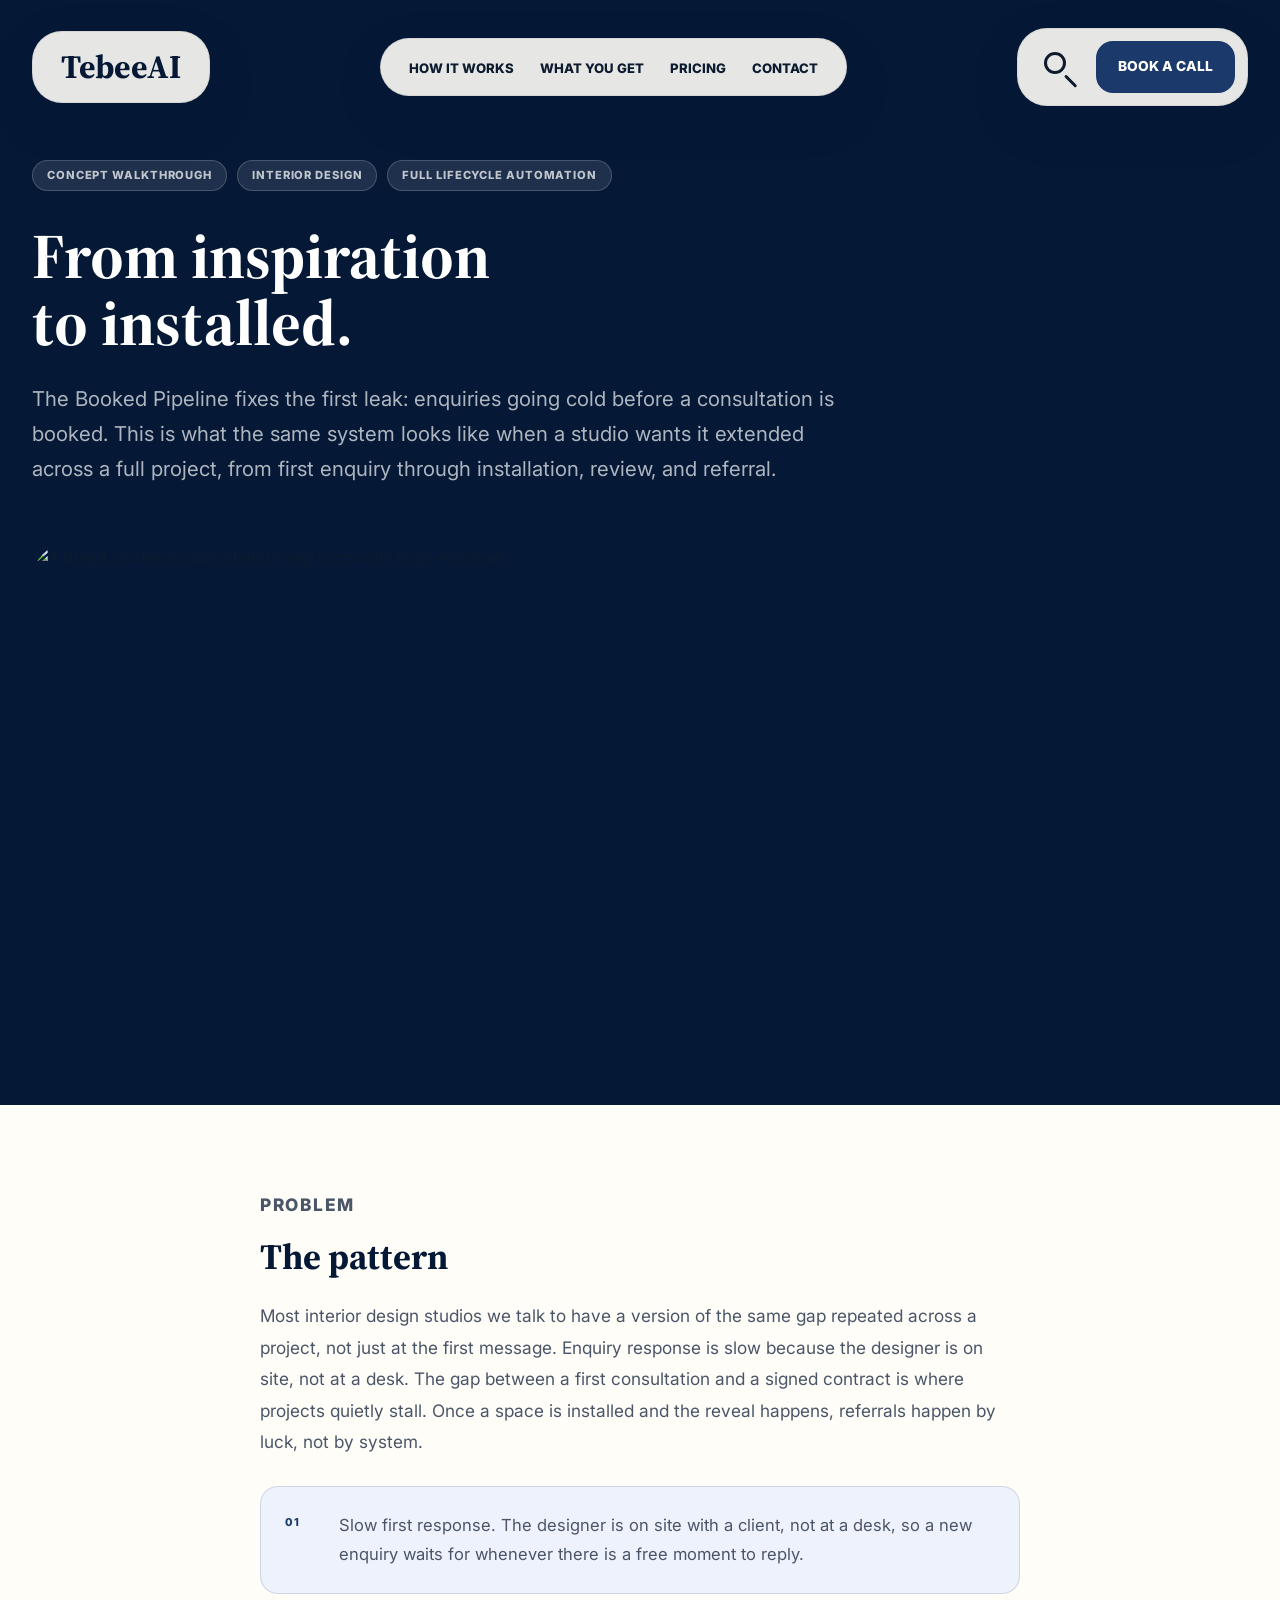
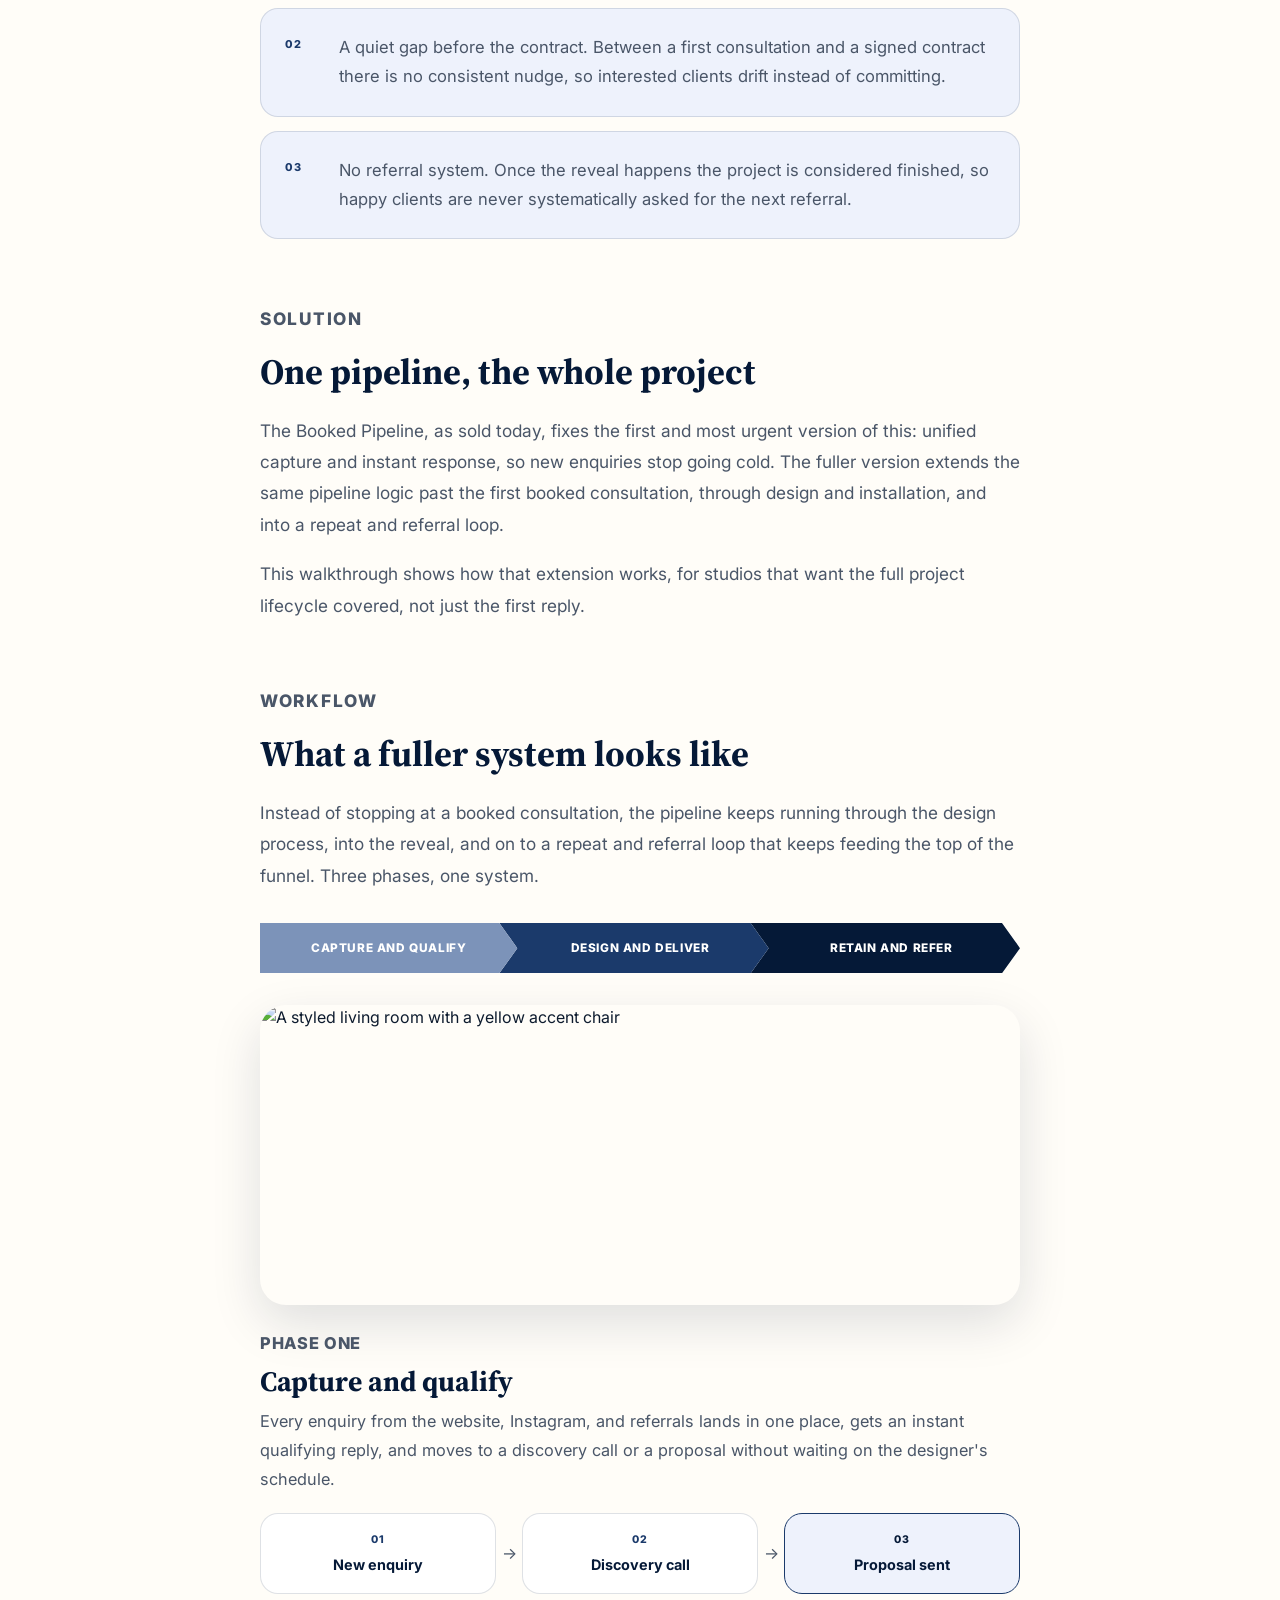
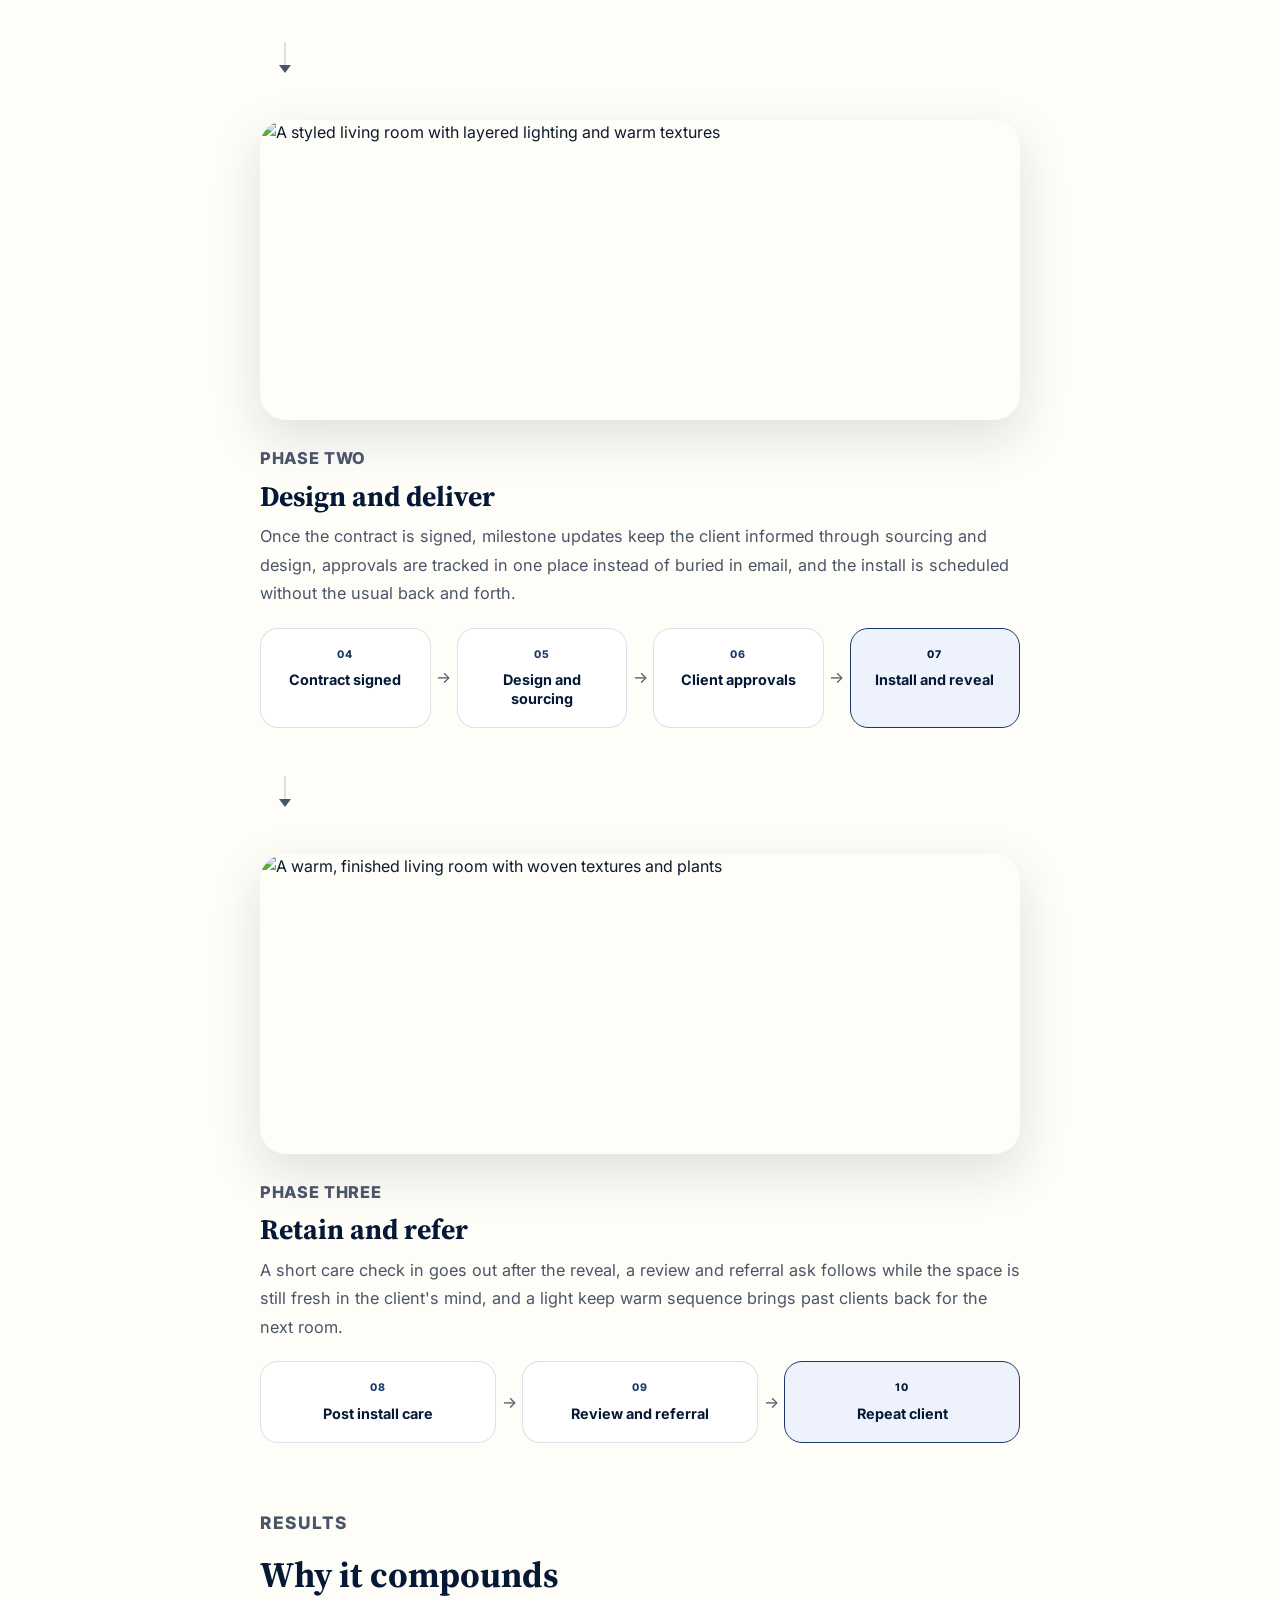
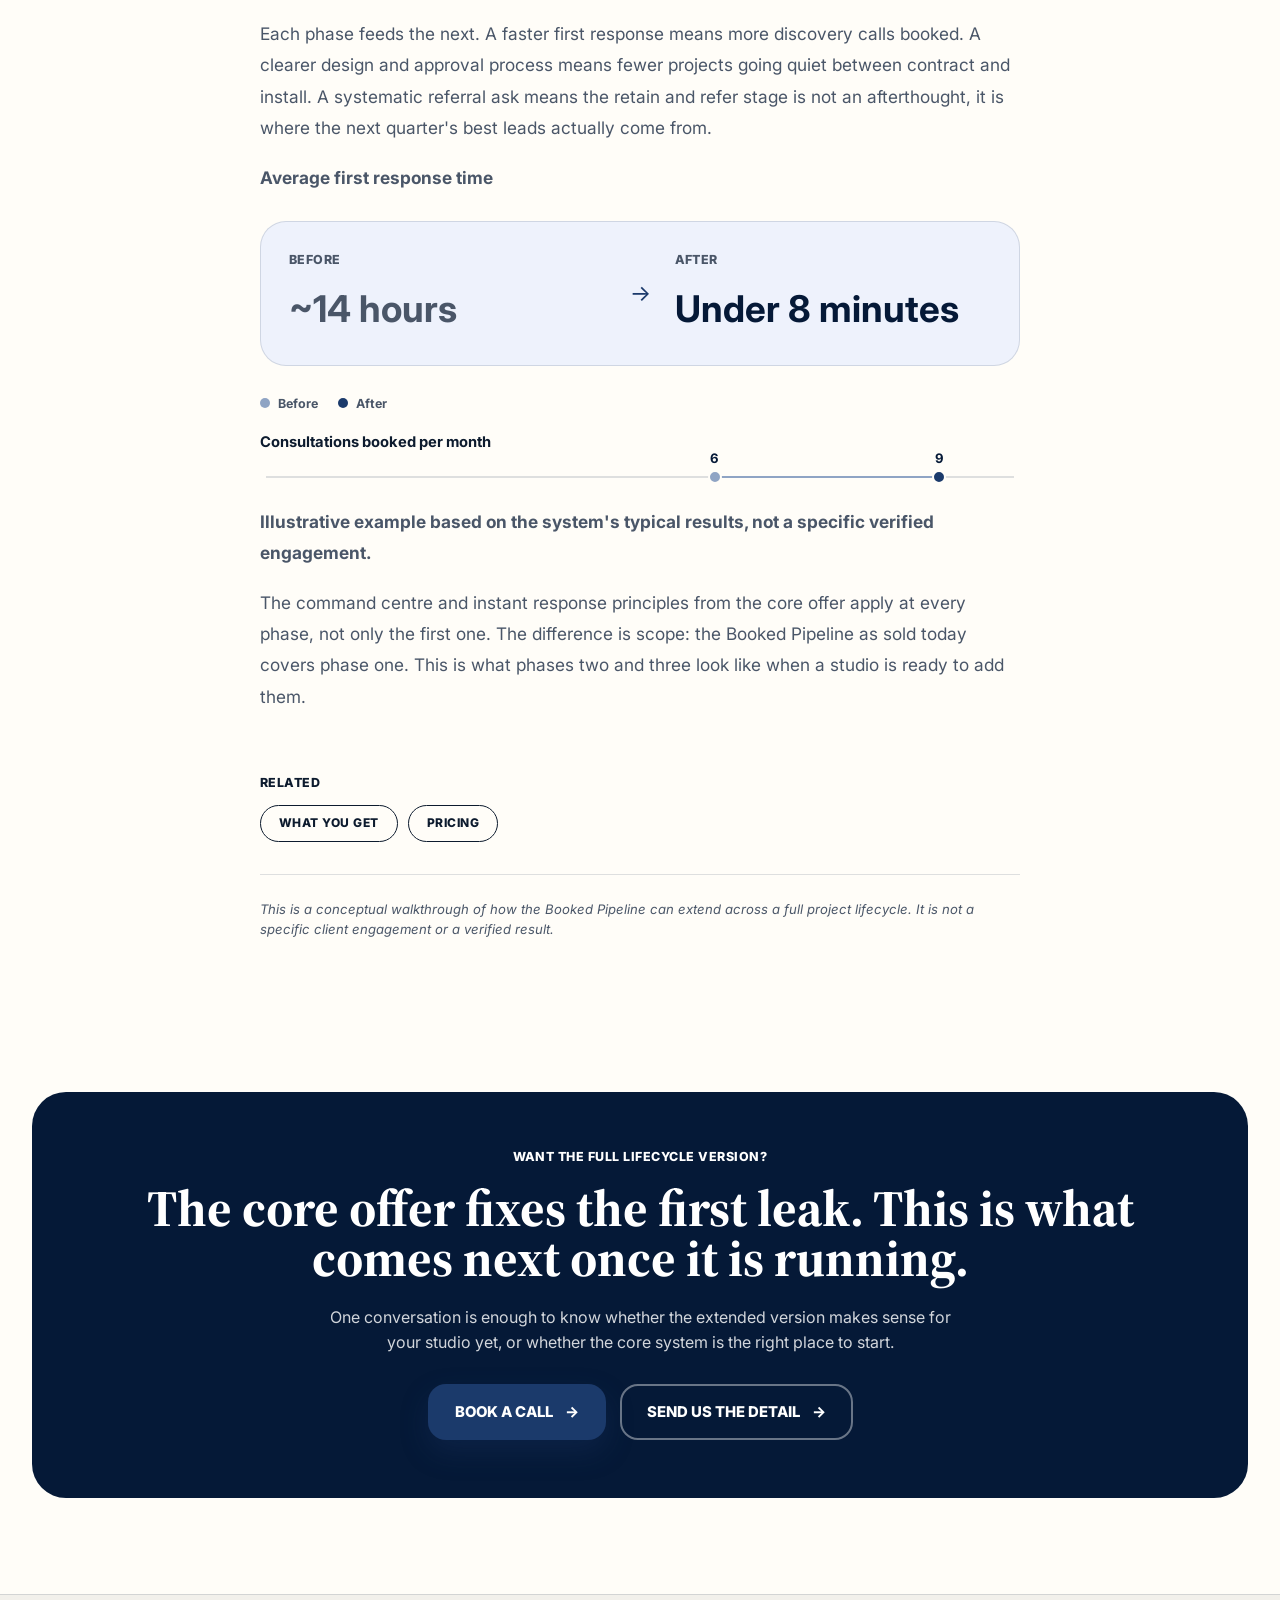
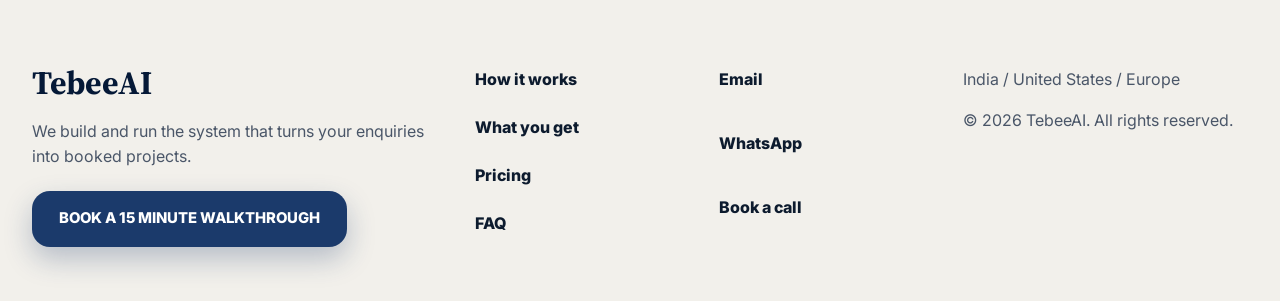
==== case-study-interiordesign-lifecycle.html @ c700e25d "Redesign site around The Booked Pipeline offer and optimize for SEO/AEO - Rebuild the homepage to se" ====
<!DOCTYPE html>
<html lang="en">
<head>
  <meta charset="UTF-8" />
  <meta name="viewport" content="width=device-width, initial-scale=1.0" />
  <title>The Booked Pipeline, Extended for Interior Design — TebeeAI</title>
  <meta name="description" content="How the Booked Pipeline extends past the first booked consultation into a full project lifecycle for interior design studios, from enquiry to referral." />
  <meta name="keywords" content="interior design lead funnel, interior design CRM lifecycle, referral funnel, interior design studio automation, TebeeAI" />
  <meta name="robots" content="index, follow" />
  <link rel="canonical" href="https://tebeeai.online/case-study-interiordesign-lifecycle.html" />

  <!-- Open Graph -->
  <meta property="og:type" content="article" />
  <meta property="og:url" content="https://tebeeai.online/case-study-interiordesign-lifecycle.html" />
  <meta property="og:title" content="From inspiration to installed. — TebeeAI" />
  <meta property="og:description" content="How the Booked Pipeline extends into a full project lifecycle for interior design studios, from new enquiry through installation, review, and referral." />
  <meta property="og:image" content="https://tebeeai.online/logo.png" />

  <!-- Twitter Card -->
  <meta name="twitter:card" content="summary_large_image" />
  <meta name="twitter:title" content="From inspiration to installed. — TebeeAI" />
  <meta name="twitter:description" content="A full project lifecycle funnel for interior design studios, from new enquiry through installation, review, and referral." />
  <meta name="twitter:image" content="https://tebeeai.online/logo.png" />

  <link rel="icon" type="image/x-icon" href="favicon.ico" />
  <link rel="preconnect" href="https://fonts.googleapis.com" />
  <link rel="preconnect" href="https://fonts.gstatic.com" crossorigin />
  <link href="https://fonts.googleapis.com/css2?family=Inter:wght@400;500;600;700;800&amp;family=Source+Serif+4:opsz,wght@8..60,600;8..60,700&amp;display=swap" rel="stylesheet" />
  <link rel="stylesheet" href="style.css" />

  <script type="application/ld+json">
  {
    "@context": "https://schema.org",
    "@type": "Article",
    "headline": "From inspiration to installed.",
    "description": "A conceptual walkthrough of how the Booked Pipeline extends into a full project lifecycle for interior design studios, from new enquiry through installation, review, and referral.",
    "image": "https://images.unsplash.com/photo-1600210492493-0946911123ea?w=1600&q=80&auto=format&fit=crop",
    "author": { "@type": "Organization", "name": "TebeeAI", "url": "https://tebeeai.online/" },
    "publisher": {
      "@type": "Organization",
      "name": "TebeeAI",
      "logo": { "@type": "ImageObject", "url": "https://tebeeai.online/logo.png" }
    },
    "datePublished": "2026-07-06",
    "dateModified": "2026-07-06",
    "mainEntityOfPage": "https://tebeeai.online/case-study-interiordesign-lifecycle.html"
  }
  </script>

  <script type="application/ld+json">
  {
    "@context": "https://schema.org",
    "@type": "BreadcrumbList",
    "itemListElement": [
      { "@type": "ListItem", "position": 1, "name": "Home", "item": "https://tebeeai.online/" },
      { "@type": "ListItem", "position": 2, "name": "From Inspiration to Installed", "item": "https://tebeeai.online/case-study-interiordesign-lifecycle.html" }
    ]
  }
  </script>
</head>
<body>

<nav id="nav" class="site-nav">
  <div class="nav-shell">
    <a href="index.html" class="brand-pill" aria-label="TebeeAI home">
      <span class="brand-word">TebeeAI</span>
    </a>

    <ul class="nav-links" id="navLinks">
      <li><a href="index.html#how-it-works">How it works</a></li>
      <li><a href="index.html#included">What you get</a></li>
      <li><a href="index.html#pricing">Pricing</a></li>
      <li><a href="index.html#contact">Contact</a></li>
    </ul>

    <div class="nav-right">
      <a href="index.html#contact" class="nav-search" aria-label="Go to contact"><span></span></a>
      <a href="https://calendar.app.google/4Yd1inMVkTrHBK3f6" class="nav-cta" target="_blank" rel="noopener">Book a call</a>
    </div>

    <button class="nav-hamburger" id="hamburger" aria-label="Menu" aria-expanded="false" aria-controls="navLinks">
      <span></span><span></span><span></span>
    </button>
  </div>
</nav>

<main>

  <section class="case-hero">
    <div class="container">
      <div class="case-meta">
        <span class="case-tag">Concept Walkthrough</span>
        <span class="case-tag">Interior Design</span>
        <span class="case-tag">Full Lifecycle Automation</span>
      </div>
      <h1>From inspiration<br>to installed.</h1>
      <p class="case-lead">The Booked Pipeline fixes the first leak: enquiries going cold before a consultation is booked. This is what the same system looks like when a studio wants it extended across a full project, from first enquiry through installation, review, and referral.</p>
    </div>
    <div class="container-wide case-cover">
      <img src="https://images.unsplash.com/photo-1600210492493-0946911123ea?w=1600&amp;q=80&amp;auto=format&amp;fit=crop" alt="A bright, professionally styled living room with large windows" />
    </div>
  </section>

  <div class="case-body">
    <div class="container">
      <div class="case-article">

        <section class="case-section">
          <p class="case-eyebrow">Problem</p>
          <h2>The pattern</h2>
          <p>Most interior design studios we talk to have a version of the same gap repeated across a project, not just at the first message. Enquiry response is slow because the designer is on site, not at a desk. The gap between a first consultation and a signed contract is where projects quietly stall. Once a space is installed and the reveal happens, referrals happen by luck, not by system.</p>

          <div class="case-gaps">
            <div class="case-gap">
              <span class="gap-num">01</span>
              <p>Slow first response. The designer is on site with a client, not at a desk, so a new enquiry waits for whenever there is a free moment to reply.</p>
            </div>
            <div class="case-gap">
              <span class="gap-num">02</span>
              <p>A quiet gap before the contract. Between a first consultation and a signed contract there is no consistent nudge, so interested clients drift instead of committing.</p>
            </div>
            <div class="case-gap">
              <span class="gap-num">03</span>
              <p>No referral system. Once the reveal happens the project is considered finished, so happy clients are never systematically asked for the next referral.</p>
            </div>
          </div>
        </section>

        <section class="case-section">
          <p class="case-eyebrow">Solution</p>
          <h2>One pipeline, the whole project</h2>
          <p>The Booked Pipeline, as sold today, fixes the first and most urgent version of this: unified capture and instant response, so new enquiries stop going cold. The fuller version extends the same pipeline logic past the first booked consultation, through design and installation, and into a repeat and referral loop.</p>
          <p>This walkthrough shows how that extension works, for studios that want the full project lifecycle covered, not just the first reply.</p>
        </section>

        <section class="case-section">
          <p class="case-eyebrow">Workflow</p>
          <h2>What a fuller system looks like</h2>
          <p>Instead of stopping at a booked consultation, the pipeline keeps running through the design process, into the reveal, and on to a repeat and referral loop that keeps feeding the top of the funnel. Three phases, one system.</p>

          <div class="flow-ribbon">
            <div class="flow-ribbon-segment flow-ribbon-1">Capture and qualify</div>
            <div class="flow-ribbon-segment flow-ribbon-2">Design and deliver</div>
            <div class="flow-ribbon-segment flow-ribbon-3">Retain and refer</div>
          </div>

          <div class="phase-stack">
            <div class="phase-block">
              <div class="phase-image">
                <img src="https://images.unsplash.com/photo-1594026112284-02bb6f3352fe?w=1000&amp;q=80&amp;auto=format&amp;fit=crop" alt="A styled living room with a yellow accent chair" />
              </div>
              <p class="eyebrow">Phase one</p>
              <h3>Capture and qualify</h3>
              <p>Every enquiry from the website, Instagram, and referrals lands in one place, gets an instant qualifying reply, and moves to a discovery call or a proposal without waiting on the designer's schedule.</p>
              <div class="flow-nodes">
                <div class="flow-node">
                  <span class="flow-node-num">01</span>
                  <h4>New enquiry</h4>
                </div>
                <span class="flow-connector" aria-hidden="true"></span>
                <div class="flow-node">
                  <span class="flow-node-num">02</span>
                  <h4>Discovery call</h4>
                </div>
                <span class="flow-connector" aria-hidden="true"></span>
                <div class="flow-node flow-node-accent">
                  <span class="flow-node-num">03</span>
                  <h4>Proposal sent</h4>
                </div>
              </div>
            </div>

            <div class="flow-drop" aria-hidden="true"></div>

            <div class="phase-block">
              <div class="phase-image">
                <img src="https://images.unsplash.com/photo-1618221195710-dd6b41faaea6?w=1000&amp;q=80&amp;auto=format&amp;fit=crop" alt="A styled living room with layered lighting and warm textures" />
              </div>
              <p class="eyebrow">Phase two</p>
              <h3>Design and deliver</h3>
              <p>Once the contract is signed, milestone updates keep the client informed through sourcing and design, approvals are tracked in one place instead of buried in email, and the install is scheduled without the usual back and forth.</p>
              <div class="flow-nodes">
                <div class="flow-node">
                  <span class="flow-node-num">04</span>
                  <h4>Contract signed</h4>
                </div>
                <span class="flow-connector" aria-hidden="true"></span>
                <div class="flow-node">
                  <span class="flow-node-num">05</span>
                  <h4>Design and sourcing</h4>
                </div>
                <span class="flow-connector" aria-hidden="true"></span>
                <div class="flow-node">
                  <span class="flow-node-num">06</span>
                  <h4>Client approvals</h4>
                </div>
                <span class="flow-connector" aria-hidden="true"></span>
                <div class="flow-node flow-node-accent">
                  <span class="flow-node-num">07</span>
                  <h4>Install and reveal</h4>
                </div>
              </div>
            </div>

            <div class="flow-drop" aria-hidden="true"></div>

            <div class="phase-block">
              <div class="phase-image">
                <img src="https://images.unsplash.com/photo-1586023492125-27b2c045efd7?w=1000&amp;q=80&amp;auto=format&amp;fit=crop" alt="A warm, finished living room with woven textures and plants" />
              </div>
              <p class="eyebrow">Phase three</p>
              <h3>Retain and refer</h3>
              <p>A short care check in goes out after the reveal, a review and referral ask follows while the space is still fresh in the client's mind, and a light keep warm sequence brings past clients back for the next room.</p>
              <div class="flow-nodes">
                <div class="flow-node">
                  <span class="flow-node-num">08</span>
                  <h4>Post install care</h4>
                </div>
                <span class="flow-connector" aria-hidden="true"></span>
                <div class="flow-node">
                  <span class="flow-node-num">09</span>
                  <h4>Review and referral</h4>
                </div>
                <span class="flow-connector" aria-hidden="true"></span>
                <div class="flow-node flow-node-accent">
                  <span class="flow-node-num">10</span>
                  <h4>Repeat client</h4>
                </div>
              </div>
            </div>
          </div>
        </section>

        <section class="case-section">
          <p class="case-eyebrow">Results</p>
          <h2>Why it compounds</h2>
          <p>Each phase feeds the next. A faster first response means more discovery calls booked. A clearer design and approval process means fewer projects going quiet between contract and install. A systematic referral ask means the retain and refer stage is not an afterthought, it is where the next quarter's best leads actually come from.</p>

          <p class="dumbbell-row-label">Average first response time</p>
          <div class="stat-compare">
            <div class="stat-compare-item">
              <span class="stat-compare-label">Before</span>
              <span class="stat-compare-value">~14 hours</span>
            </div>
            <span class="stat-compare-arrow" aria-hidden="true">→</span>
            <div class="stat-compare-item">
              <span class="stat-compare-label">After</span>
              <span class="stat-compare-value stat-compare-value-accent">Under 8 minutes</span>
            </div>
          </div>

          <div class="dumbbell-chart">
            <div class="dumbbell-legend">
              <span class="dumbbell-legend-item"><span class="dumbbell-swatch dumbbell-swatch-before"></span>Before</span>
              <span class="dumbbell-legend-item"><span class="dumbbell-swatch dumbbell-swatch-after"></span>After</span>
            </div>
            <div class="dumbbell-row">
              <p class="dumbbell-row-label">Consultations booked per month</p>
              <div class="dumbbell-track">
                <div class="dumbbell-line" style="left:60%;width:30%;"></div>
                <span class="dumbbell-value" style="left:60%;">6</span>
                <span class="dumbbell-value" style="left:90%;">9</span>
                <div class="dumbbell-dot dumbbell-dot-before" style="left:60%;"></div>
                <div class="dumbbell-dot dumbbell-dot-after" style="left:90%;"></div>
              </div>
            </div>
          </div>
          <p class="story-note">Illustrative example based on the system's typical results, not a specific verified engagement.</p>

          <p>The command centre and instant response principles from the core offer apply at every phase, not only the first one. The difference is scope: the Booked Pipeline as sold today covers phase one. This is what phases two and three look like when a studio is ready to add them.</p>
        </section>

        <div class="case-tags-row">
          <p class="eyebrow">Related</p>
          <div class="case-practice-tags">
            <a href="index.html#included" class="case-practice-link">What you get</a>
            <a href="index.html#pricing" class="case-practice-link">Pricing</a>
          </div>
        </div>

        <hr class="case-divider" />
        <p class="case-disclaimer">This is a conceptual walkthrough of how the Booked Pipeline can extend across a full project lifecycle. It is not a specific client engagement or a verified result.</p>

      </div>
    </div>
  </div>

  <section class="page-cta-section">
    <div class="container">
      <div class="page-cta-card">
        <p class="eyebrow">Want the full lifecycle version?</p>
        <h2>The core offer fixes the first leak. This is what comes next once it is running.</h2>
        <p>One conversation is enough to know whether the extended version makes sense for your studio yet, or whether the core system is the right place to start.</p>
        <div class="case-cta-actions">
          <a href="https://calendar.app.google/4Yd1inMVkTrHBK3f6" class="btn btn-primary" target="_blank" rel="noopener">Book a call <span aria-hidden="true">-></span></a>
          <a href="index.html#contact" class="btn case-cta-secondary">Send us the detail <span aria-hidden="true">-></span></a>
        </div>
      </div>
    </div>
  </section>

</main>

<footer class="site-footer">
  <div class="container footer-grid">
    <div>
      <a href="index.html" class="footer-brand">TebeeAI</a>
      <p>We build and run the system that turns your enquiries into booked projects.</p>
      <a href="index.html#contact" class="btn btn-primary">Book a 15 minute walkthrough</a>
    </div>
    <ul>
      <li><a href="index.html#how-it-works">How it works</a></li>
      <li><a href="index.html#included">What you get</a></li>
      <li><a href="index.html#pricing">Pricing</a></li>
      <li><a href="index.html#faq">FAQ</a></li>
    </ul>
    <ul>
      <li><a href="mailto:hello@tebeeai.online">Email</a></li>
      <li><a href="https://wa.me/917428711048" target="_blank" rel="noopener">WhatsApp</a></li>
      <li><a href="https://calendar.app.google/4Yd1inMVkTrHBK3f6" target="_blank" rel="noopener">Book a call</a></li>
    </ul>
    <div class="footer-meta">
      <p>India / United States / Europe</p>
      <p>© 2026 TebeeAI. All rights reserved.</p>
    </div>
  </div>
</footer>

<script src="script.js"></script>
</body>
</html>
---- style.css ----
*, *::before, *::after {
  box-sizing: border-box;
  margin: 0;
  padding: 0;
}

:root {
  --ink: #0d1b2e;
  --forest: #051937;
  --forest-2: #0a2a52;
  --muted: #4a5668;
  --soft: #f2f0eb;
  --paper: #fffdf8;
  --mint: #eef2fc;
  --mint-2: #e6ecf8;
  --lime: #1B3A6B;
  --lime-2: #142d58;
  --line: rgba(5, 25, 55, 0.13);
  --shadow: 0 18px 50px rgba(5, 25, 55, 0.13);
  --radius-xl: 34px;
  --radius-lg: 26px;
  --radius-md: 18px;
  --max-w: 1280px;
}

html {
  scroll-behavior: smooth;
}

body {
  min-width: 320px;
  background: var(--paper);
  color: var(--ink);
  font-family: "Inter", -apple-system, BlinkMacSystemFont, "Segoe UI", sans-serif;
  font-size: 16px;
  line-height: 1.55;
  -webkit-font-smoothing: antialiased;
  overflow-x: hidden;
  hyphens: none;
  -webkit-hyphens: none;
}

body::before {
  content: "";
  position: fixed;
  inset: 0;
  z-index: -1;
  pointer-events: none;
  background:
    radial-gradient(circle at 16% 8%, rgba(27, 58, 107, 0.07), transparent 28%),
    radial-gradient(circle at 80% 24%, rgba(230, 236, 248, 0.5), transparent 34%);
}

img {
  display: block;
  width: 100%;
  max-width: 100%;
}

a {
  color: inherit;
  text-decoration: none;
}

button,
input,
textarea {
  font: inherit;
}

button {
  cursor: pointer;
}

h1,
h2,
h3 {
  color: var(--forest);
  font-family: "Source Serif 4", Georgia, serif;
  font-weight: 700;
  line-height: 0.98;
  letter-spacing: 0;
}

h1 {
  font-size: clamp(3.2rem, 6.4vw, 7rem);
  max-width: 11.5ch;
  margin: 0 auto;
}

h2 {
  font-size: clamp(2.35rem, 5vw, 5rem);
}

h3 {
  font-size: clamp(1.55rem, 2.6vw, 2.5rem);
}

p {
  max-width: 64ch;
}

.container,
.container-wide {
  width: 100%;
  margin: 0 auto;
}

.container {
  max-width: var(--max-w);
  padding: 0 32px;
}

.container-wide {
  max-width: 1480px;
  padding: 0 32px;
}

.section {
  padding: 112px 0;
}

.section-white {
  background: rgba(255, 253, 248, 0.72);
}

.pale-section {
  background: var(--mint);
}

.eyebrow {
  color: var(--ink);
  font-size: 0.78rem;
  font-weight: 800;
  letter-spacing: 0.04em;
  line-height: 1.2;
  margin-bottom: 18px;
  text-transform: uppercase;
}

.section-heading {
  margin-bottom: 40px;
}

.section-heading h2 {
  max-width: 14ch;
  font-size: clamp(2.25rem, 4.4vw, 4.7rem);
  line-height: 1.02;
}

.split-heading {
  display: grid;
  grid-template-columns: minmax(0, 0.95fr) minmax(340px, 0.85fr);
  gap: clamp(36px, 5vw, 72px);
  align-items: center;
}

.split-heading p:not(.eyebrow) {
  color: var(--muted);
  font-size: clamp(1.05rem, 1.5vw, 1.3rem);
  line-height: 1.65;
}

.problem-heading {
  min-height: 340px;
}

.problem-heading h2 {
  max-width: 11.5ch;
}

.btn {
  display: inline-flex;
  align-items: center;
  justify-content: center;
  min-height: 56px;
  padding: 15px 25px;
  border: 2px solid transparent;
  border-radius: 18px;
  font-size: 0.93rem;
  font-weight: 800;
  gap: 12px;
  line-height: 1;
  text-transform: uppercase;
  transition: transform 0.2s ease, box-shadow 0.2s ease, background 0.2s ease;
}

.btn:hover {
  transform: translateY(-2px);
}

.btn-primary {
  background: var(--lime);
  color: #fff;
  box-shadow: 0 12px 28px rgba(27, 58, 107, 0.28);
}

.btn-primary:hover {
  background: var(--lime-2);
}

.btn-secondary {
  background: transparent;
  border-color: var(--ink);
  color: var(--ink);
}

.text-link {
  color: var(--forest);
  display: inline-flex;
  align-items: center;
  gap: 10px;
  font-weight: 800;
  text-transform: uppercase;
  transition: gap 0.2s ease;
}

.text-link:hover {
  gap: 16px;
}

.site-nav {
  position: fixed;
  top: 0;
  left: 0;
  right: 0;
  z-index: 100;
  padding: 28px 32px 0;
  pointer-events: none;
}

.nav-shell {
  display: grid;
  grid-template-columns: auto 1fr auto;
  gap: 22px;
  align-items: center;
  max-width: 1680px;
  margin: 0 auto;
  pointer-events: none;
}

.brand-pill,
.nav-right,
.nav-links,
.nav-hamburger {
  pointer-events: auto;
}

.brand-pill,
.nav-right,
.nav-links {
  background: rgba(255, 253, 248, 0.9);
  border: 1px solid rgba(23, 34, 28, 0.08);
  border-radius: 30px;
  box-shadow: var(--shadow);
  backdrop-filter: blur(18px);
  -webkit-backdrop-filter: blur(18px);
}

.brand-pill {
  display: inline-flex;
  align-items: center;
  justify-self: start;
  min-height: 72px;
  padding: 10px 28px;
}

.hamburger-mark {
  display: grid;
  place-items: center;
  gap: 5px;
  width: 58px;
  height: 58px;
  background: var(--soft);
  border-radius: 18px;
}

.hamburger-mark span,
.nav-hamburger span {
  display: block;
  width: 26px;
  height: 2px;
  background: var(--ink);
  border-radius: 99px;
}

.brand-word,
.footer-brand {
  color: var(--forest);
  font-family: "Source Serif 4", Georgia, serif;
  font-size: 2.05rem;
  font-weight: 700;
  letter-spacing: 0;
  line-height: 1;
}

.nav-links {
  justify-self: center;
  display: flex;
  align-items: center;
  justify-content: center;
  gap: 26px;
  min-height: 58px;
  padding: 0 28px;
  list-style: none;
}

.nav-links a {
  color: var(--ink);
  font-size: 0.82rem;
  font-weight: 800;
  text-transform: uppercase;
  white-space: nowrap;
}

.nav-right {
  display: inline-flex;
  align-items: center;
  justify-self: end;
  gap: 16px;
  min-height: 78px;
  padding: 10px 12px 10px 18px;
}

.nav-search {
  position: relative;
  width: 44px;
  height: 44px;
  flex: 0 0 auto;
}

.nav-search span::before {
  content: "";
  position: absolute;
  left: 8px;
  top: 7px;
  width: 22px;
  height: 22px;
  border: 3px solid var(--ink);
  border-radius: 50%;
}

.nav-search span::after {
  content: "";
  position: absolute;
  left: 29px;
  top: 29px;
  width: 16px;
  height: 3px;
  background: var(--ink);
  border-radius: 99px;
  transform: rotate(45deg);
  transform-origin: left center;
}

.nav-cta {
  display: inline-flex;
  align-items: center;
  min-height: 52px;
  padding: 0 22px;
  background: var(--lime);
  border-radius: 17px;
  color: #fff;
  font-size: 0.86rem;
  font-weight: 800;
  text-transform: uppercase;
  white-space: nowrap;
  transition: background 0.2s;
}
.nav-cta:hover { background: var(--lime-2); }

.nav-hamburger {
  display: none;
  flex-direction: column;
  justify-content: center;
  align-items: center;
  gap: 5px;
  width: 58px;
  height: 58px;
  justify-self: end;
  background: rgba(255, 253, 248, 0.94);
  border: 1px solid rgba(23, 34, 28, 0.08);
  border-radius: 19px;
  box-shadow: var(--shadow);
}

.hero-section {
  padding: 164px 0 94px;
  background: linear-gradient(180deg, var(--paper) 0%, var(--paper) 70%, var(--mint) 70%, var(--mint) 100%);
  overflow: hidden;
}

.hero-copy {
  text-align: center;
}

.hero-copy h1 {
  max-width: none;
  font-size: clamp(2rem, 3.4vw, 3.6rem);
  line-height: 1.08;
}

.hero-title {
  display: block;
  max-width: none;
  margin: 0 auto;
}

.hero-title span {
  display: block;
}

.hero-copy .eyebrow {
  margin-left: auto;
  margin-right: auto;
}

.hero-lead {
  color: var(--muted);
  font-size: clamp(1.1rem, 1.8vw, 1.45rem);
  margin: 26px auto 0;
}

.hero-actions,
.contact-actions {
  display: flex;
  justify-content: center;
  gap: 14px;
  flex-wrap: wrap;
  margin-top: 34px;
}

.hero-media {
  display: grid;
  grid-template-columns: 0.8fr minmax(420px, 1.25fr) 0.8fr;
  gap: 34px;
  align-items: center;
  margin-top: 62px;
}

.hero-card {
  position: relative;
  overflow: hidden;
  border-radius: var(--radius-xl);
  box-shadow: var(--shadow);
}

.hero-card img {
  height: 100%;
  min-height: 360px;
  object-fit: cover;
}

.hero-card-small {
  height: 360px;
}

.hero-card-lower {
  transform: translateY(72px);
}

.hero-card-feature {
  height: 640px;
}

.hero-card::after {
  content: "";
  position: absolute;
  inset: 0;
  background: linear-gradient(180deg, transparent 30%, rgba(0, 0, 0, 0.55));
  pointer-events: none;
}

/* ── Hero flow diagram ── */
.hero-media-mock {
  position: relative;
  max-width: 920px;
  margin: 70px auto 0;
  padding-bottom: 60px;
}

.mock-glow {
  position: absolute;
  inset: -60px 6% auto 6%;
  height: 420px;
  background: radial-gradient(closest-side, rgba(27, 58, 107, 0.22), rgba(27, 58, 107, 0.05) 60%, transparent 75%);
  z-index: 0;
  pointer-events: none;
}

.hero-flow {
  position: relative;
  z-index: 1;
  aspect-ratio: 1000 / 600;
}

.hero-flow-svg {
  position: absolute;
  inset: 0;
  width: 100%;
  height: 100%;
  overflow: visible;
  z-index: 2;
}

.hf-path {
  fill: none;
  stroke: #8fa4c4;
  stroke-width: 3;
  stroke-linecap: round;
}

.hf-path-accent {
  stroke: var(--lime);
}

.hf-shell {
  position: absolute;
  inset: 0;
  z-index: 0;
  border-radius: var(--radius-xl);
  border: 1px solid var(--line);
  background: #fff;
  box-shadow: var(--shadow);
  overflow: hidden;
}

.hf-header-strip {
  position: absolute;
  top: 0;
  left: 0;
  right: 0;
  height: 22px;
  z-index: 2;
  background-image: repeating-linear-gradient(135deg, rgba(5, 25, 55, 0.14) 0 2px, transparent 2px 9px);
}

.hf-quadrant {
  position: absolute;
  z-index: 0;
  background: var(--mint);
  will-change: transform;
}

.hf-quadrant-alt {
  background: var(--soft);
}

.hf-divider-v {
  position: absolute;
  top: 22px;
  bottom: 0;
  left: 50%;
  width: 1px;
  z-index: 1;
  background: var(--line);
}

.hf-divider-h {
  position: absolute;
  left: 0;
  right: 0;
  top: calc(50% + 11px);
  height: 1px;
  z-index: 1;
  background: var(--line);
}

.hf-zone-label {
  position: absolute;
  z-index: 2;
  font-size: 0.62rem;
  font-weight: 800;
  letter-spacing: 0.06em;
  text-transform: uppercase;
  color: var(--forest);
}

.hf-node {
  position: absolute;
  z-index: 3;
  transform: translate(-50%, -50%);
  width: 108px;
  text-align: center;
}

.hf-node-chip {
  padding: 9px 8px;
  background: #fff;
  border: 1px solid var(--line);
  border-radius: 10px;
  font-size: 0.66rem;
  font-weight: 700;
  color: var(--ink);
  line-height: 1.25;
  box-shadow: 0 1px 0 rgba(23, 34, 28, 0.05);
}

.hf-node-accent .hf-node-chip {
  background: var(--forest);
  color: #fff;
  border-color: var(--forest);
}

.hero-card-small span {
  position: absolute;
  left: 24px;
  bottom: 24px;
  z-index: 1;
  color: #fff;
  font-size: 0.85rem;
  font-weight: 800;
  text-transform: uppercase;
}

.feature-caption {
  position: absolute;
  left: 34px;
  right: 34px;
  bottom: 34px;
  z-index: 1;
  padding: 28px;
  background: rgba(255, 253, 248, 0.88);
  border-radius: 26px;
}

.feature-caption p {
  font-size: 0.78rem;
  font-weight: 800;
  margin-bottom: 10px;
  text-transform: uppercase;
}

.feature-caption h2 {
  color: var(--ink);
  font-family: "Inter", sans-serif;
  font-size: clamp(1.3rem, 2vw, 2rem);
  line-height: 1.12;
}

.insight-grid {
  display: grid;
  grid-template-columns: repeat(4, 1fr);
  grid-auto-rows: minmax(280px, auto);
  gap: 20px;
}

.insight-grid-three {
  grid-template-columns: repeat(3, 1fr);
}

.insight-card,
.story-card,
.service-card,
.method-card {
  border-radius: var(--radius-lg);
  overflow: hidden;
  box-shadow: 0 1px 0 rgba(23, 34, 28, 0.06);
}

.insight-card {
  min-height: 310px;
}

.image-card {
  position: relative;
  display: flex;
  align-items: flex-end;
  color: #fff;
  background: var(--forest);
}

.image-card img {
  position: absolute;
  inset: 0;
  height: 100%;
  object-fit: cover;
}

.image-card::after {
  content: "";
  position: absolute;
  inset: 0;
  background: linear-gradient(180deg, rgba(5, 25, 55, 0.05), rgba(5, 25, 55, 0.78));
}

.image-card > div {
  position: relative;
  z-index: 1;
  padding: 28px;
}

.image-card h3,
.image-card p,
.image-card span {
  color: #fff;
}

.image-card span,
.text-card span,
.story-card span,
.service-card span,
.method-num {
  display: block;
  font-size: 0.73rem;
  font-weight: 800;
  letter-spacing: 0.04em;
  margin-bottom: 14px;
  text-transform: uppercase;
}

.image-card p,
.text-card p,
.story-card p,
.service-card p,
.method-card p {
  margin-top: 14px;
}

.tall-card {
  grid-column: span 2;
  grid-row: span 2;
}

.text-card {
  display: flex;
  flex-direction: column;
  justify-content: flex-end;
  padding: 30px;
  background: var(--mint);
}

.text-card p,
.story-card p,
.service-card p,
.method-card p,
.work-copy p,
.page-hero p,
.page-cta-card p,
.contact-copy p,
.site-footer p {
  color: var(--muted);
}

.dark-card {
  background: var(--forest);
}

.dark-card h3,
.dark-card p,
.dark-card span {
  color: #fff;
}

/* ── Method / How we work ── */
.method-showcase {}

.method-header {
  display: grid;
  grid-template-columns: 1fr 1fr;
  gap: 48px;
  align-items: end;
  margin-bottom: 40px;
}

.method-note p {
  color: var(--muted);
  font-size: 1.05rem;
  line-height: 1.7;
  margin-bottom: 24px;
}

.method-steps {
  display: grid;
  grid-template-columns: repeat(3, 1fr);
  gap: 20px;
}

.method-grid {
  display: grid;
  grid-template-columns: repeat(3, 1fr);
  gap: 20px;
}

.method-card {
  position: relative;
  min-height: 460px;
  padding: 30px;
  background: var(--forest);
  border: none;
  display: flex;
  flex-direction: column;
  justify-content: flex-end;
  overflow: hidden;
}

.method-card img {
  position: absolute;
  inset: 0;
  width: 100%;
  height: 100%;
  object-fit: cover;
  filter: brightness(0.45) saturate(0.8);
  transition: transform 0.6s ease, filter 0.4s ease;
}

.method-card:hover img {
  transform: scale(1.04);
  filter: brightness(0.5) saturate(0.9);
}

.method-card::after {
  content: "";
  position: absolute;
  inset: 0;
  background: linear-gradient(180deg, rgba(5, 25, 55, 0.05) 0%, rgba(5, 25, 55, 0.72) 100%);
}

.method-num {
  position: relative;
  z-index: 1;
  color: rgba(255, 255, 255, 0.55);
  margin-bottom: auto;
  font-size: 0.72rem;
  font-weight: 800;
  letter-spacing: 0.04em;
}

.method-card > div {
  position: relative;
  z-index: 1;
}

.method-card h3 {
  color: #fff;
}

.method-card p {
  color: rgba(255, 255, 255, 0.72);
  margin-top: 12px;
}

/* ── Feature band ── */
.feature-band {
  padding: 94px 0;
  background: var(--mint);
}

.feature-grid {
  display: grid;
  grid-template-columns: minmax(0, 0.78fr) minmax(0, 1fr);
  gap: 72px;
  align-items: center;
}

.feature-grid p:not(.eyebrow) {
  color: var(--muted);
  font-size: clamp(1.05rem, 1.45vw, 1.25rem);
  margin: 24px 0 30px;
}

.feature-image {
  min-height: 460px;
  overflow: hidden;
  border-radius: var(--radius-xl);
}

.feature-image img {
  height: 100%;
  min-height: 460px;
  object-fit: cover;
}

/* ── Capability cards ── */
.capability-grid {
  display: grid;
  grid-template-columns: repeat(4, 1fr);
  gap: 20px;
  margin-top: 56px;
}

.capability-card {
  position: relative;
  padding: 32px 28px;
  background: #fff;
  border: 1px solid var(--line);
  border-radius: var(--radius-lg);
  box-shadow: 0 1px 0 rgba(23, 34, 28, 0.06);
  transition: transform 0.2s ease, box-shadow 0.2s ease;
}

.capability-card:hover {
  transform: translateY(-4px);
  box-shadow: var(--shadow);
}

.capability-card h3 {
  font-size: 1.25rem;
  padding-right: 34px;
}

.capability-card p {
  color: var(--muted);
  margin-top: 14px;
}

.capability-expand {
  position: absolute;
  top: 22px;
  right: 22px;
  width: 30px;
  height: 30px;
  border: 1px solid var(--line);
  border-radius: 50%;
  display: grid;
  place-items: center;
  font-weight: 800;
  color: var(--muted);
  font-size: 1rem;
}

.story-grid {
  display: grid;
  grid-template-columns: repeat(3, 1fr);
  gap: 20px;
}

.story-grid-two {
  grid-template-columns: repeat(2, 1fr);
}

.story-note {
  display: block;
  margin-top: 18px;
  font-size: 0.75rem;
  font-weight: 700;
  color: var(--muted);
}

.story-card {
  min-height: 340px;
  padding: 32px;
  background: var(--soft);
  border: 1px solid rgba(23, 34, 28, 0.08);
  display: flex;
  flex-direction: column;
  justify-content: flex-end;
}

.story-feature {
  grid-column: span 2;
  position: relative;
  min-height: 560px;
  padding: 0;
  color: #fff;
}

.story-feature img {
  position: absolute;
  inset: 0;
  height: 100%;
  object-fit: cover;
}

.story-feature::after {
  content: "";
  position: absolute;
  inset: 0;
  background: linear-gradient(180deg, rgba(5, 25, 55, 0.06), rgba(5, 25, 55, 0.82));
}

.story-feature div {
  position: relative;
  z-index: 1;
  max-width: 760px;
  padding: 38px;
}

.story-feature h3,
.story-feature p,
.story-feature span,
.dark-story h3,
.dark-story p,
.dark-story span {
  color: #fff;
}

.dark-story {
  background: var(--forest);
}

.dark-story .text-link {
  color: rgba(255, 255, 255, 0.82);
}

.dark-story .text-link:hover {
  color: #fff;
}

/* ── Pricing card ── */
.pricing-shell {
  margin-top: 48px;
  display: grid;
  gap: 44px;
}

.pricing-card {
  display: grid;
  grid-template-columns: 1fr auto 1fr;
  background: #fff;
  border: 1px solid var(--line);
  border-radius: var(--radius-xl);
  box-shadow: var(--shadow);
  overflow: hidden;
}

.pricing-half {
  padding: 44px 40px;
}

.pricing-half-accent {
  background: var(--forest);
}

.pricing-half-accent .eyebrow,
.pricing-half-accent p {
  color: rgba(255, 255, 255, 0.85);
}

.pricing-divider {
  width: 1px;
  background: var(--line);
}

.pricing-amount {
  font-family: "Source Serif 4", Georgia, serif;
  font-size: clamp(2.3rem, 4vw, 3.1rem);
  font-weight: 700;
  color: var(--forest);
  margin: 12px 0 18px;
}

.pricing-half-accent .pricing-amount {
  color: #fff;
}

.pricing-amount small {
  font-family: "Inter", sans-serif;
  font-size: 0.95rem;
  font-weight: 700;
  color: var(--muted);
  margin-left: 8px;
  text-transform: none;
}

.pricing-half-accent .pricing-amount small {
  color: rgba(255, 255, 255, 0.7);
}

.pricing-list {
  list-style: none;
  display: grid;
  gap: 12px;
  margin-top: 22px;
}

.pricing-list li {
  position: relative;
  padding-left: 26px;
  font-size: 0.92rem;
  font-weight: 700;
  color: var(--ink);
}

.pricing-list li::before {
  content: "✓";
  position: absolute;
  left: 0;
  color: var(--lime);
  font-weight: 800;
}

.pricing-half-accent .pricing-list li {
  color: #fff;
}

.pricing-half-accent .pricing-list li::before {
  color: #fff;
}

.pricing-value {
  text-align: center;
  display: grid;
  gap: 22px;
  justify-items: center;
  max-width: 60ch;
  margin: 0 auto;
}

.pricing-value p {
  color: var(--muted);
  font-size: 1.08rem;
}

.services-grid {
  display: grid;
  grid-template-columns: repeat(3, 1fr);
  gap: 20px;
}

.service-card {
  min-height: 270px;
  padding: 30px;
  background: var(--paper);
  border: 1px solid rgba(23, 34, 28, 0.08);
  display: flex;
  flex-direction: column;
  justify-content: flex-end;
  transition: transform 0.2s ease, box-shadow 0.2s ease, background 0.2s ease;
}

.service-card:hover {
  transform: translateY(-4px);
  background: #fff;
  box-shadow: var(--shadow);
}

.start-band {
  padding: 82px 0;
  background: var(--forest);
}

.start-band h2,
.start-band .eyebrow {
  color: #fff;
}

.start-cta {
  text-align: center;
  max-width: 720px;
  margin: 0 auto;
}

.start-cta h2 {
  margin: 18px 0 34px;
}

/* ── FAQ accordion ── */
.faq-list {
  display: grid;
  gap: 16px;
  max-width: 820px;
  margin: 48px auto 0;
}

.faq-item {
  background: #fff;
  border: 1px solid var(--line);
  border-radius: var(--radius-lg);
  overflow: hidden;
}

.faq-question {
  width: 100%;
  display: flex;
  align-items: center;
  justify-content: space-between;
  gap: 20px;
  padding: 24px 28px;
  background: none;
  border: 0;
  text-align: left;
  font-family: "Source Serif 4", Georgia, serif;
  font-size: 1.1rem;
  font-weight: 600;
  color: var(--forest);
}

.faq-toggle {
  position: relative;
  width: 26px;
  height: 26px;
  flex-shrink: 0;
}

.faq-toggle::before,
.faq-toggle::after {
  content: "";
  position: absolute;
  top: 50%;
  left: 50%;
  background: var(--forest);
  border-radius: 99px;
  transform: translate(-50%, -50%);
}

.faq-toggle::before {
  width: 16px;
  height: 2px;
}

.faq-toggle::after {
  width: 2px;
  height: 16px;
  transition: transform 0.25s ease;
}

.faq-item.open .faq-toggle::after {
  transform: translate(-50%, -50%) scaleY(0);
}

.faq-answer {
  max-height: 0;
  overflow: hidden;
  padding: 0 28px;
  transition: max-height 0.3s ease, padding 0.3s ease;
}

.faq-item.open .faq-answer {
  padding: 0 28px 26px;
}

.faq-answer p {
  color: var(--muted);
}

.contact-section {
  background: var(--paper);
}

.contact-panel {
  display: grid;
  grid-template-columns: minmax(0, 0.88fr) minmax(320px, 0.72fr);
  gap: 64px;
  padding: 54px;
  background: var(--mint);
  border: 1px solid rgba(23, 34, 28, 0.08);
  border-radius: var(--radius-xl);
}

.contact-copy p:not(.eyebrow) {
  font-size: 1.12rem;
  margin-top: 22px;
}

.contact-actions {
  justify-content: flex-start;
}

.contact-links {
  display: flex;
  gap: 18px;
  flex-wrap: wrap;
  margin-top: 28px;
}

.contact-links a {
  font-weight: 800;
  text-decoration: underline;
  text-underline-offset: 5px;
}

.contact-form {
  display: grid;
  gap: 18px;
  padding: 30px;
  background: var(--paper);
  border-radius: 26px;
  box-shadow: 0 18px 38px rgba(23, 34, 28, 0.09);
}

.form-field {
  display: grid;
  gap: 8px;
}

.form-field label {
  font-size: 0.72rem;
  font-weight: 800;
  letter-spacing: 0.04em;
  text-transform: uppercase;
}

.form-field input,
.form-field textarea {
  width: 100%;
  border: 1px solid var(--line);
  border-radius: 16px;
  background: #fff;
  color: var(--ink);
  outline: none;
  padding: 15px 16px;
  transition: border-color 0.2s ease, box-shadow 0.2s ease;
}

.form-field input:focus,
.form-field textarea:focus {
  border-color: var(--lime);
  box-shadow: 0 0 0 4px rgba(27, 58, 107, 0.15);
}

.form-field textarea {
  min-height: 130px;
  resize: vertical;
}

.form-submit {
  min-height: 56px;
  border: 0;
  border-radius: 18px;
  background: var(--lime);
  color: #fff;
  font-weight: 800;
  text-transform: uppercase;
  transition: background 0.2s;
}
.form-submit:hover { background: var(--lime-2); }

.form-note {
  color: var(--muted);
  font-size: 0.82rem;
}

.form-success {
  display: none;
  padding: 32px;
  background: var(--paper);
  border-radius: 26px;
}

.form-success.visible {
  display: block;
}

.site-footer {
  padding: 72px 0 54px;
  background: var(--soft);
  border-top: 1px solid var(--line);
}

.footer-grid {
  display: grid;
  grid-template-columns: minmax(0, 1.4fr) 0.7fr 0.7fr minmax(0, 1fr);
  gap: 44px;
}

.site-footer ul {
  display: grid;
  gap: 12px;
  list-style: none;
}

.site-footer a:not(.footer-brand):not(.btn) {
  color: var(--ink);
  font-weight: 800;
}

.footer-grid .btn {
  margin-top: 22px;
}

.site-footer p {
  margin-top: 18px;
}

.footer-meta p {
  margin-top: 0;
  margin-bottom: 16px;
}

.page-hero {
  padding: 174px 0 76px;
  background: var(--paper);
}

.page-hero-grid {
  display: grid;
  grid-template-columns: minmax(0, 1fr) minmax(300px, 0.72fr);
  gap: 72px;
  align-items: end;
}

.page-hero h1 {
  margin: 0;
  max-width: none;
  font-size: clamp(2.4rem, 3.8vw, 4.8rem);
  line-height: 1.05;
}

.page-hero p:not(.eyebrow) {
  font-size: clamp(1.08rem, 1.5vw, 1.28rem);
  margin-bottom: 28px;
}

.page-hero-media {
  margin-top: 58px;
}

.page-hero-media img {
  height: min(52vw, 620px);
  min-height: 340px;
  object-fit: cover;
  border-radius: var(--radius-xl);
}

.work-section {
  padding: 92px 0;
  background: var(--paper);
}

.work-section.soft {
  background: var(--mint);
}

.work-row {
  display: grid;
  grid-template-columns: minmax(0, 0.9fr) minmax(0, 0.8fr);
  gap: 74px;
  align-items: center;
}

.work-row.flip .work-image {
  order: 2;
}

.work-row.flip .work-copy {
  order: 1;
}

.work-image {
  overflow: hidden;
  border-radius: var(--radius-xl);
}

.work-image img {
  height: 520px;
  object-fit: cover;
}

.work-copy h2 {
  max-width: 11ch;
}

.work-copy p:not(.eyebrow) {
  font-size: 1.06rem;
  margin-top: 20px;
}

.work-copy .text-link {
  margin-top: 28px;
}

.page-cta-section {
  padding: 96px 0;
  background: var(--paper);
}

.page-cta-card {
  padding: 58px;
  background: var(--forest);
  border-radius: var(--radius-xl);
  text-align: center;
}

.page-cta-card h2,
.page-cta-card .eyebrow {
  color: #fff;
}

.page-cta-card h2 {
  max-width: none;
  margin: 0 auto;
  font-size: clamp(2rem, 4vw, 3.8rem);
}

.page-cta-card p:not(.eyebrow) {
  color: rgba(255, 255, 255, 0.82);
  margin: 22px auto 30px;
}

.in-view {
  opacity: 1 !important;
  transform: translateY(0) !important;
}

/* ── Case Study ── */
.case-hero {
  padding: 160px 0 0;
  background: var(--forest);
  overflow: hidden;
}

.case-meta {
  display: flex;
  gap: 10px;
  flex-wrap: wrap;
  margin-bottom: 32px;
}

.case-tag {
  display: inline-flex;
  align-items: center;
  padding: 6px 14px;
  background: rgba(255, 255, 255, 0.1);
  border: 1px solid rgba(255, 255, 255, 0.18);
  border-radius: 99px;
  color: rgba(255, 255, 255, 0.72);
  font-size: 0.7rem;
  font-weight: 800;
  letter-spacing: 0.08em;
  text-transform: uppercase;
}

.case-hero h1 {
  color: #fff;
  font-size: clamp(2.6rem, 5vw, 5.2rem);
  max-width: 16ch;
  margin: 0 0 26px;
  line-height: 1.04;
}

.case-lead {
  color: rgba(255, 255, 255, 0.68);
  font-size: clamp(1.08rem, 1.6vw, 1.32rem);
  max-width: 62ch;
  margin-bottom: 58px;
  line-height: 1.7;
}

.case-cover img {
  height: min(46vw, 560px);
  min-height: 300px;
  object-fit: cover;
  border-radius: var(--radius-xl) var(--radius-xl) 0 0;
  display: block;
}

.case-body {
  padding: 84px 0 56px;
  background: var(--paper);
}

.case-article {
  max-width: 760px;
  margin: 0 auto;
}

.case-section {
  margin-bottom: 64px;
}

.case-section h2 {
  font-size: clamp(1.85rem, 2.8vw, 2.8rem);
  margin-bottom: 24px;
  line-height: 1.06;
}

.case-section > p {
  color: var(--muted);
  font-size: 1.08rem;
  line-height: 1.82;
  margin-bottom: 18px;
  max-width: none;
}

.case-gaps {
  display: grid;
  gap: 14px;
  margin: 28px 0;
}

.case-gap {
  display: grid;
  grid-template-columns: 36px 1fr;
  gap: 18px;
  padding: 24px;
  background: var(--mint);
  border-radius: var(--radius-md);
  border: 1px solid var(--line);
  align-items: start;
}

.gap-num {
  color: var(--lime);
  font-family: "Inter", sans-serif;
  font-size: 0.68rem;
  font-weight: 800;
  letter-spacing: 0.1em;
  padding-top: 3px;
  flex-shrink: 0;
}

.case-gap p {
  color: var(--muted);
  font-size: 1.04rem;
  line-height: 1.76;
  margin: 0;
  max-width: none;
}

.layer-stack {
  display: grid;
  gap: 16px;
  margin: 32px 0 40px;
}

.layer-card {
  padding: 32px;
  background: var(--mint);
  border-radius: var(--radius-lg);
  border: 1px solid var(--line);
}

.layer-num {
  color: var(--lime);
  font-family: "Inter", sans-serif;
  font-size: 0.68rem;
  font-weight: 800;
  letter-spacing: 0.1em;
  text-transform: uppercase;
  margin-bottom: 12px;
}

.layer-card h3 {
  font-size: clamp(1.28rem, 1.9vw, 1.65rem);
  margin-bottom: 14px;
  line-height: 1.1;
}

.layer-card p {
  color: var(--muted);
  font-size: 1.02rem;
  line-height: 1.78;
  max-width: none;
  margin-bottom: 14px;
}

.layer-card p:last-child {
  margin-bottom: 0;
}

.case-figure {
  margin: 24px 0 32px;
  border-radius: var(--radius-lg);
  overflow: hidden;
  border: 1px solid var(--line);
  box-shadow: var(--shadow);
}

.case-figure img {
  width: 100%;
  display: block;
}

.case-figure figcaption {
  padding: 16px 22px;
  background: var(--soft);
  color: var(--muted);
  font-size: 0.82rem;
  line-height: 1.55;
}

.case-tags-row {
  margin-bottom: 32px;
}

.case-tags-row .eyebrow {
  margin-bottom: 14px;
}

.case-practice-tags {
  display: flex;
  gap: 10px;
  flex-wrap: wrap;
}

.case-practice-link {
  display: inline-flex;
  align-items: center;
  padding: 8px 18px;
  background: transparent;
  border: 1px solid var(--ink);
  border-radius: 99px;
  color: var(--ink);
  font-size: 0.75rem;
  font-weight: 800;
  text-transform: uppercase;
  letter-spacing: 0.04em;
  transition: background 0.2s, color 0.2s;
}

.case-practice-link:hover {
  background: var(--ink);
  color: #fff;
}

.case-divider {
  border: none;
  border-top: 1px solid var(--line);
  margin: 32px 0 24px;
}

.case-disclaimer {
  color: var(--muted);
  font-size: 0.82rem;
  font-style: italic;
  max-width: none;
}

.page-cta-card p,
.page-cta-card h2 {
  text-align: center;
  margin-left: auto;
  margin-right: auto;
}

.case-cta-actions {
  display: flex;
  gap: 14px;
  justify-content: center;
  flex-wrap: wrap;
  margin-top: 30px;
}

.case-cta-secondary {
  background: transparent;
  border: 2px solid rgba(255, 255, 255, 0.4);
  color: #fff;
}

.case-cta-secondary:hover {
  background: rgba(255, 255, 255, 0.08);
}

.case-share-note {
  color: rgba(255, 255, 255, 0.5);
  font-size: 0.84rem;
  margin-top: 24px;
  text-align: center;
  max-width: none;
}

.story-readmore {
  display: inline-flex;
  margin-top: 20px;
}

/* ── Phase blocks (case study diagram) ── */
.phase-stack {
  display: grid;
  gap: 48px;
  margin: 32px 0 8px;
}

.phase-block .eyebrow {
  margin-bottom: 10px;
}

.phase-image {
  border-radius: var(--radius-lg);
  overflow: hidden;
  margin-bottom: 24px;
  box-shadow: var(--shadow);
}

.phase-image img {
  width: 100%;
  height: 300px;
  object-fit: cover;
  display: block;
}

.phase-block h3 {
  font-size: clamp(1.4rem, 2.2vw, 1.9rem);
  margin-bottom: 12px;
}

.phase-block > p {
  color: var(--muted);
  font-size: 1.02rem;
  line-height: 1.75;
  max-width: none;
  margin-bottom: 20px;
}

/* ── Flowchart (workflow diagram) ── */
.flow-ribbon {
  display: flex;
  margin: 32px 0 0;
}

.flow-ribbon-segment {
  flex: 1;
  position: relative;
  padding: 16px 22px 16px 34px;
  color: #fff;
  font-size: 0.74rem;
  font-weight: 800;
  text-transform: uppercase;
  letter-spacing: 0.05em;
  text-align: center;
  clip-path: polygon(0 0, calc(100% - 18px) 0, 100% 50%, calc(100% - 18px) 100%, 0 100%, 18px 50%);
  margin-right: -18px;
}

.flow-ribbon-segment:first-child {
  clip-path: polygon(0 0, calc(100% - 18px) 0, 100% 50%, calc(100% - 18px) 100%, 0 100%);
  padding-left: 22px;
}

.flow-ribbon-segment:last-child {
  margin-right: 0;
}

.flow-ribbon-1 {
  background: #7c93b9;
  z-index: 3;
}

.flow-ribbon-2 {
  background: var(--lime);
  z-index: 2;
}

.flow-ribbon-3 {
  background: var(--forest);
  z-index: 1;
}

.flow-drop {
  width: 2px;
  height: 30px;
  background: var(--line);
  margin: 0 0 0 24px;
  position: relative;
}

.flow-drop::after {
  content: "";
  position: absolute;
  bottom: -1px;
  left: 50%;
  transform: translateX(-50%);
  border-left: 6px solid transparent;
  border-right: 6px solid transparent;
  border-top: 8px solid var(--muted);
}

.flow-nodes {
  display: flex;
  align-items: stretch;
  flex-wrap: wrap;
  gap: 12px 0;
}

.flow-node {
  flex: 1 1 140px;
  padding: 18px 14px;
  background: #fff;
  border: 1px solid var(--line);
  border-radius: var(--radius-md);
  text-align: center;
}

.flow-node-num {
  display: block;
  font-size: 0.66rem;
  font-weight: 800;
  letter-spacing: 0.08em;
  color: var(--lime);
  margin-bottom: 8px;
}

.flow-node h3,
.flow-node h4 {
  font-family: "Inter", sans-serif;
  font-size: 0.9rem;
  font-weight: 700;
  color: var(--forest);
  line-height: 1.3;
}

.flow-node-accent {
  background: var(--mint);
  border-color: var(--lime);
}

.flow-node-accent .flow-node-num {
  color: var(--forest);
}

.flow-connector {
  flex: 0 0 26px;
  display: flex;
  align-items: center;
  justify-content: center;
  color: var(--muted);
  font-size: 1rem;
}

.flow-connector::after {
  content: "→";
}

/* ── Case study data viz: stat tiles, comparisons, dumbbell ── */
.stat-tile-row {
  display: grid;
  grid-template-columns: repeat(3, 1fr);
  gap: 20px;
  margin: 28px 0;
}

.stat-tile {
  padding: 26px 24px;
  background: var(--mint);
  border: 1px solid var(--line);
  border-radius: var(--radius-lg);
}

.stat-tile-label {
  color: var(--muted);
  font-size: 0.82rem;
  font-weight: 700;
  line-height: 1.4;
  max-width: none;
}

.stat-tile-value {
  display: block;
  margin-top: 10px;
  font-family: "Inter", sans-serif;
  font-size: clamp(1.6rem, 2.6vw, 2.1rem);
  font-weight: 700;
  color: var(--forest);
}

.stat-compare {
  display: flex;
  align-items: center;
  gap: 24px;
  flex-wrap: wrap;
  margin: 28px 0;
  padding: 28px;
  background: var(--mint);
  border: 1px solid var(--line);
  border-radius: var(--radius-lg);
}

.stat-compare-item {
  flex: 1 1 160px;
}

.stat-compare-label {
  display: block;
  color: var(--muted);
  font-size: 0.78rem;
  font-weight: 800;
  text-transform: uppercase;
  letter-spacing: 0.04em;
}

.stat-compare-value {
  display: block;
  margin-top: 10px;
  font-family: "Inter", sans-serif;
  font-size: clamp(1.7rem, 3vw, 2.3rem);
  font-weight: 700;
  color: var(--muted);
}

.stat-compare-value-accent {
  color: var(--forest);
}

.stat-compare-arrow {
  flex: 0 0 auto;
  color: var(--lime);
  font-size: 1.4rem;
}

.dumbbell-chart {
  margin: 28px 0;
}

.dumbbell-legend {
  display: flex;
  gap: 20px;
  margin-bottom: 18px;
}

.dumbbell-legend-item {
  display: inline-flex;
  align-items: center;
  gap: 8px;
  font-size: 0.78rem;
  font-weight: 700;
  color: var(--muted);
}

.dumbbell-swatch {
  width: 10px;
  height: 10px;
  border-radius: 50%;
  display: inline-block;
}

.dumbbell-swatch-before {
  background: #8fa4c4;
}

.dumbbell-swatch-after {
  background: var(--lime);
}

.dumbbell-row + .dumbbell-row {
  margin-top: 36px;
}

.dumbbell-row-label {
  font-size: 0.92rem;
  font-weight: 700;
  color: var(--ink);
  margin-bottom: 22px;
  max-width: none;
}

.dumbbell-track {
  position: relative;
  height: 2px;
  background: var(--line);
  margin: 0 6px;
}

.dumbbell-line {
  position: absolute;
  top: 0;
  height: 2px;
  background: #8fa4c4;
}

.dumbbell-dot {
  position: absolute;
  top: 50%;
  width: 14px;
  height: 14px;
  border-radius: 50%;
  transform: translate(-50%, -50%);
  border: 2px solid var(--paper);
}

.dumbbell-dot-before {
  background: #8fa4c4;
}

.dumbbell-dot-after {
  background: var(--lime);
}

.dumbbell-value {
  position: absolute;
  top: -28px;
  transform: translateX(-50%);
  font-family: "Inter", sans-serif;
  font-size: 0.82rem;
  font-weight: 700;
  color: var(--forest);
  white-space: nowrap;
}

.before-after-grid {
  display: grid;
  grid-template-columns: 1fr 1fr;
  gap: 20px;
  margin: 28px 0;
}

.before-after-col {
  padding: 26px;
  border-radius: var(--radius-lg);
  border: 1px solid var(--line);
}

.before-after-col-before {
  background: var(--soft);
}

.before-after-col-after {
  background: var(--mint);
  border-color: var(--lime);
}

.before-after-col h3 {
  font-family: "Inter", sans-serif;
  font-size: 0.78rem;
  font-weight: 800;
  text-transform: uppercase;
  letter-spacing: 0.06em;
  color: var(--muted);
  margin-bottom: 14px;
}

.before-after-col ul {
  list-style: none;
  display: grid;
  gap: 10px;
}

.before-after-col li {
  color: var(--muted);
  font-size: 0.95rem;
  line-height: 1.6;
  padding-left: 18px;
  position: relative;
  max-width: none;
}

.before-after-col li::before {
  content: "";
  position: absolute;
  left: 0;
  top: 9px;
  width: 6px;
  height: 6px;
  border-radius: 50%;
  background: var(--muted);
}

.before-after-col-after li::before {
  background: var(--lime);
}

.case-eyebrow {
  color: var(--lime);
  font-size: 0.72rem;
  font-weight: 800;
  letter-spacing: 0.1em;
  text-transform: uppercase;
  margin-bottom: 14px;
}

.image-card .text-link {
  display: inline-flex;
  color: rgba(255, 255, 255, 0.82);
  margin-top: 16px;
}

.image-card .text-link:hover {
  color: #fff;
  gap: 16px;
}

@media (max-width: 1180px) {
  .nav-links {
    display: none;
  }

  .nav-shell {
    grid-template-columns: auto 1fr auto;
  }

  .nav-hamburger {
    display: flex;
  }

  nav.open .nav-links {
    position: absolute;
    top: 92px;
    left: 32px;
    right: 32px;
    display: grid;
    justify-content: stretch;
    gap: 0;
    min-height: 0;
    padding: 14px;
  }

  nav.open .nav-links a {
    display: block;
    padding: 14px 12px;
  }

  .hero-media,
  .feature-grid,
  .page-hero-grid,
  .work-row,
  .contact-panel,
  .method-header {
    grid-template-columns: 1fr;
  }

  .hero-media {
    max-width: 820px;
  }

  .hero-card-lower {
    transform: none;
  }

  .hero-flow {
    aspect-ratio: 1000 / 760;
  }

  .capability-grid {
    grid-template-columns: repeat(2, 1fr);
  }

  .hero-card-feature {
    order: -1;
    height: 520px;
  }

  .hero-card-small {
    height: 300px;
  }

  .split-heading {
    grid-template-columns: 1fr;
    gap: 24px;
    align-items: start;
  }

  .insight-grid,
  .story-grid,
  .services-grid {
    grid-template-columns: repeat(2, 1fr);
  }

  .work-row.flip .work-image,
  .work-row.flip .work-copy {
    order: initial;
  }
}

@media (max-width: 860px) {
  .site-nav {
    padding: 18px 18px 0;
  }

  .nav-shell {
    grid-template-columns: auto 1fr auto;
    gap: 10px;
  }

  .brand-pill {
    min-height: 62px;
    padding: 8px 14px 8px 8px;
    gap: 10px;
  }

  .hamburger-mark {
    width: 46px;
    height: 46px;
    border-radius: 15px;
  }

  .hamburger-mark span,
  .nav-hamburger span {
    width: 22px;
  }

  .brand-word {
    font-size: 1.42rem;
  }

  .nav-right {
    display: none;
  }

  .nav-hamburger {
    width: 52px;
    height: 52px;
  }

  nav.open .nav-links {
    top: 74px;
    left: 18px;
    right: 18px;
  }

  .container,
  .container-wide {
    padding-left: 20px;
    padding-right: 20px;
  }

  .section {
    padding: 76px 0;
  }

  .hero-section,
  .page-hero {
    padding-top: 118px;
  }

  h1 {
    font-size: clamp(3.1rem, 14vw, 5.4rem);
  }

  h2 {
    font-size: clamp(2.1rem, 10vw, 3.7rem);
  }

  .hero-media,
  .insight-grid,
  .story-grid,
  .services-grid,
  .method-grid,
  .method-steps,
  .capability-grid,
  .footer-grid {
    grid-template-columns: 1fr;
  }

  .pricing-card {
    grid-template-columns: 1fr;
  }

  .pricing-divider {
    width: 100%;
    height: 1px;
  }

  .hero-media-mock {
    margin-top: 40px;
    padding-bottom: 40px;
  }

  .hero-flow {
    aspect-ratio: 1000 / 1000;
  }

  .hf-node {
    width: 88px;
  }

  .hf-node-chip {
    font-size: 0.6rem;
    padding: 7px 6px;
  }

  .hf-zone-label {
    font-size: 0.56rem;
  }

  .tall-card,
  .story-feature {
    grid-column: auto;
  }

  .hero-card-feature {
    height: 470px;
  }

  .feature-caption {
    left: 20px;
    right: 20px;
    bottom: 20px;
    padding: 20px;
  }

  .method-card,
  .service-card,
  .story-card {
    min-height: 250px;
  }

  .story-feature {
    min-height: 520px;
  }

  .feature-image,
  .feature-image img,
  .work-image img {
    min-height: 320px;
    height: 320px;
  }

  .contact-panel,
  .page-cta-card {
    padding: 28px;
  }

  .contact-form {
    padding: 22px;
  }

  .btn {
    width: 100%;
  }

  .hero-actions,
  .contact-actions {
    align-items: stretch;
    flex-direction: column;
  }

  .phase-image img {
    height: 220px;
  }

  .flow-nodes {
    flex-direction: column;
  }

  .flow-connector {
    display: none;
  }

  .stat-tile-row {
    grid-template-columns: 1fr;
  }

  .before-after-grid {
    grid-template-columns: 1fr;
  }

  .stat-compare {
    flex-direction: column;
    align-items: stretch;
    text-align: center;
  }

  .stat-compare-arrow {
    transform: rotate(90deg);
  }
}

@media (max-width: 520px) {
  .brand-word {
    max-width: 96px;
    overflow: hidden;
    text-overflow: ellipsis;
  }

  .flow-ribbon {
    flex-direction: column;
  }

  .flow-ribbon-segment {
    clip-path: none;
    border-radius: 12px;
    margin-right: 0;
    margin-bottom: 4px;
    padding: 14px 18px;
    text-align: left;
  }

  .flow-ribbon-segment:first-child {
    clip-path: none;
    padding-left: 18px;
  }

  .hero-copy {
    text-align: left;
  }

  .hero-copy h1,
  .hero-lead {
    margin-left: 0;
    margin-right: 0;
  }

  .hero-card img {
    min-height: 280px;
  }

  .hero-card-feature {
    height: 420px;
  }

  .hero-card-small {
    height: 250px;
  }

  .contact-links {
    grid-template-columns: 1fr;
  }

  .hero-flow {
    aspect-ratio: 1000 / 1280;
  }

  .hf-node {
    width: 76px;
  }

  .hf-node-chip {
    font-size: 0.56rem;
    padding: 6px 5px;
    border-radius: 8px;
  }
}
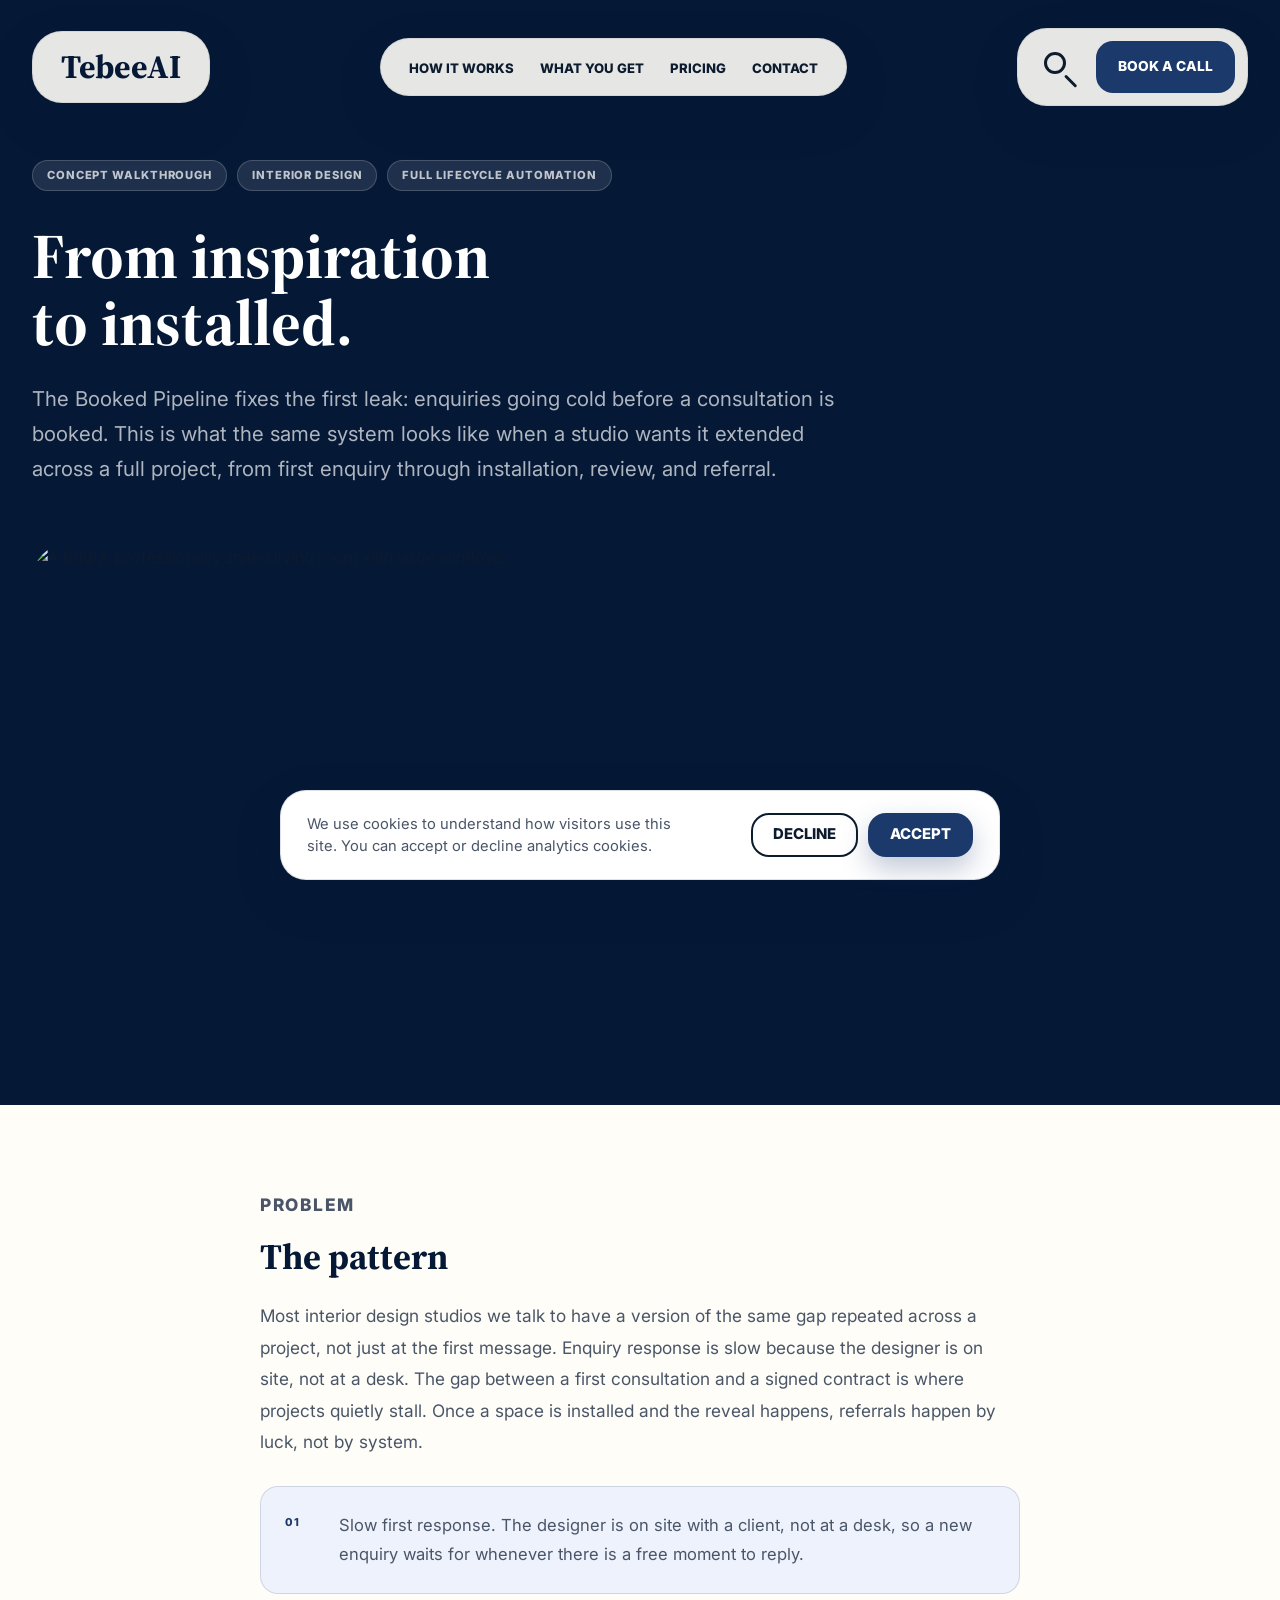
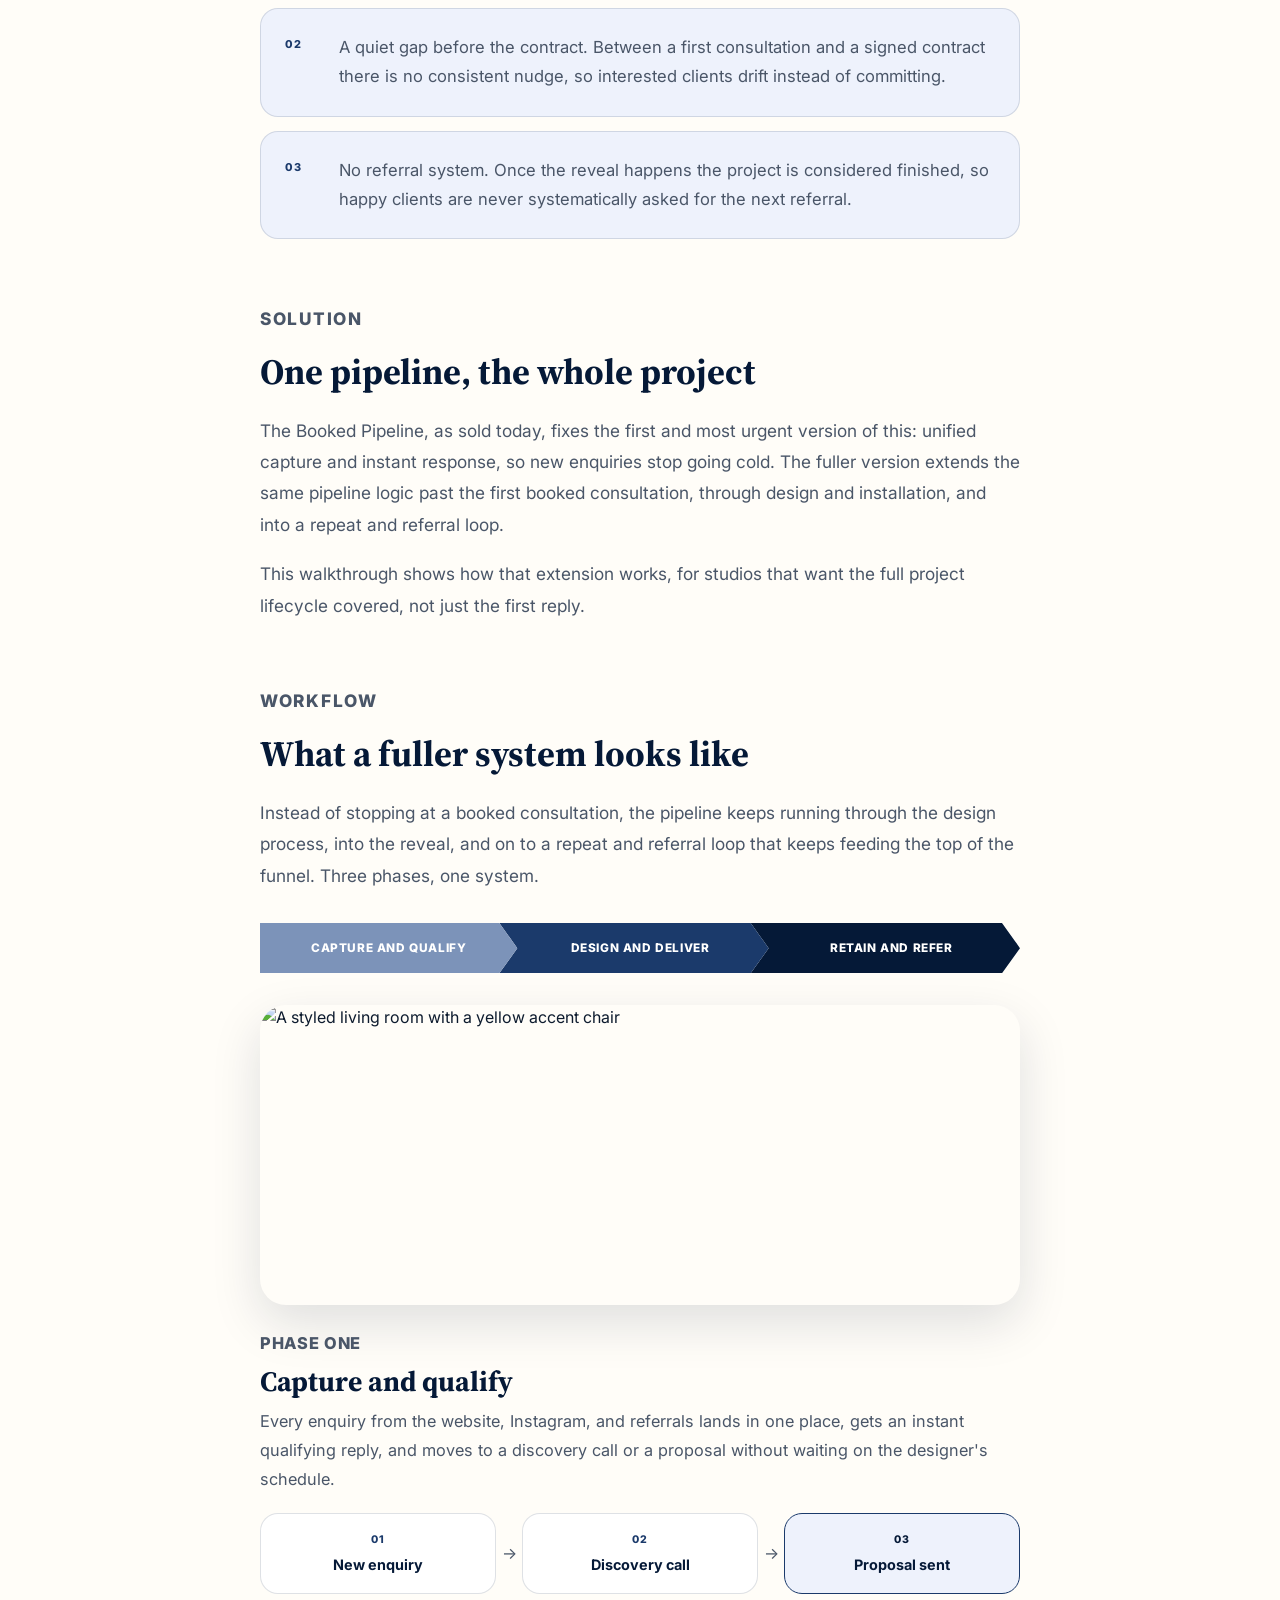
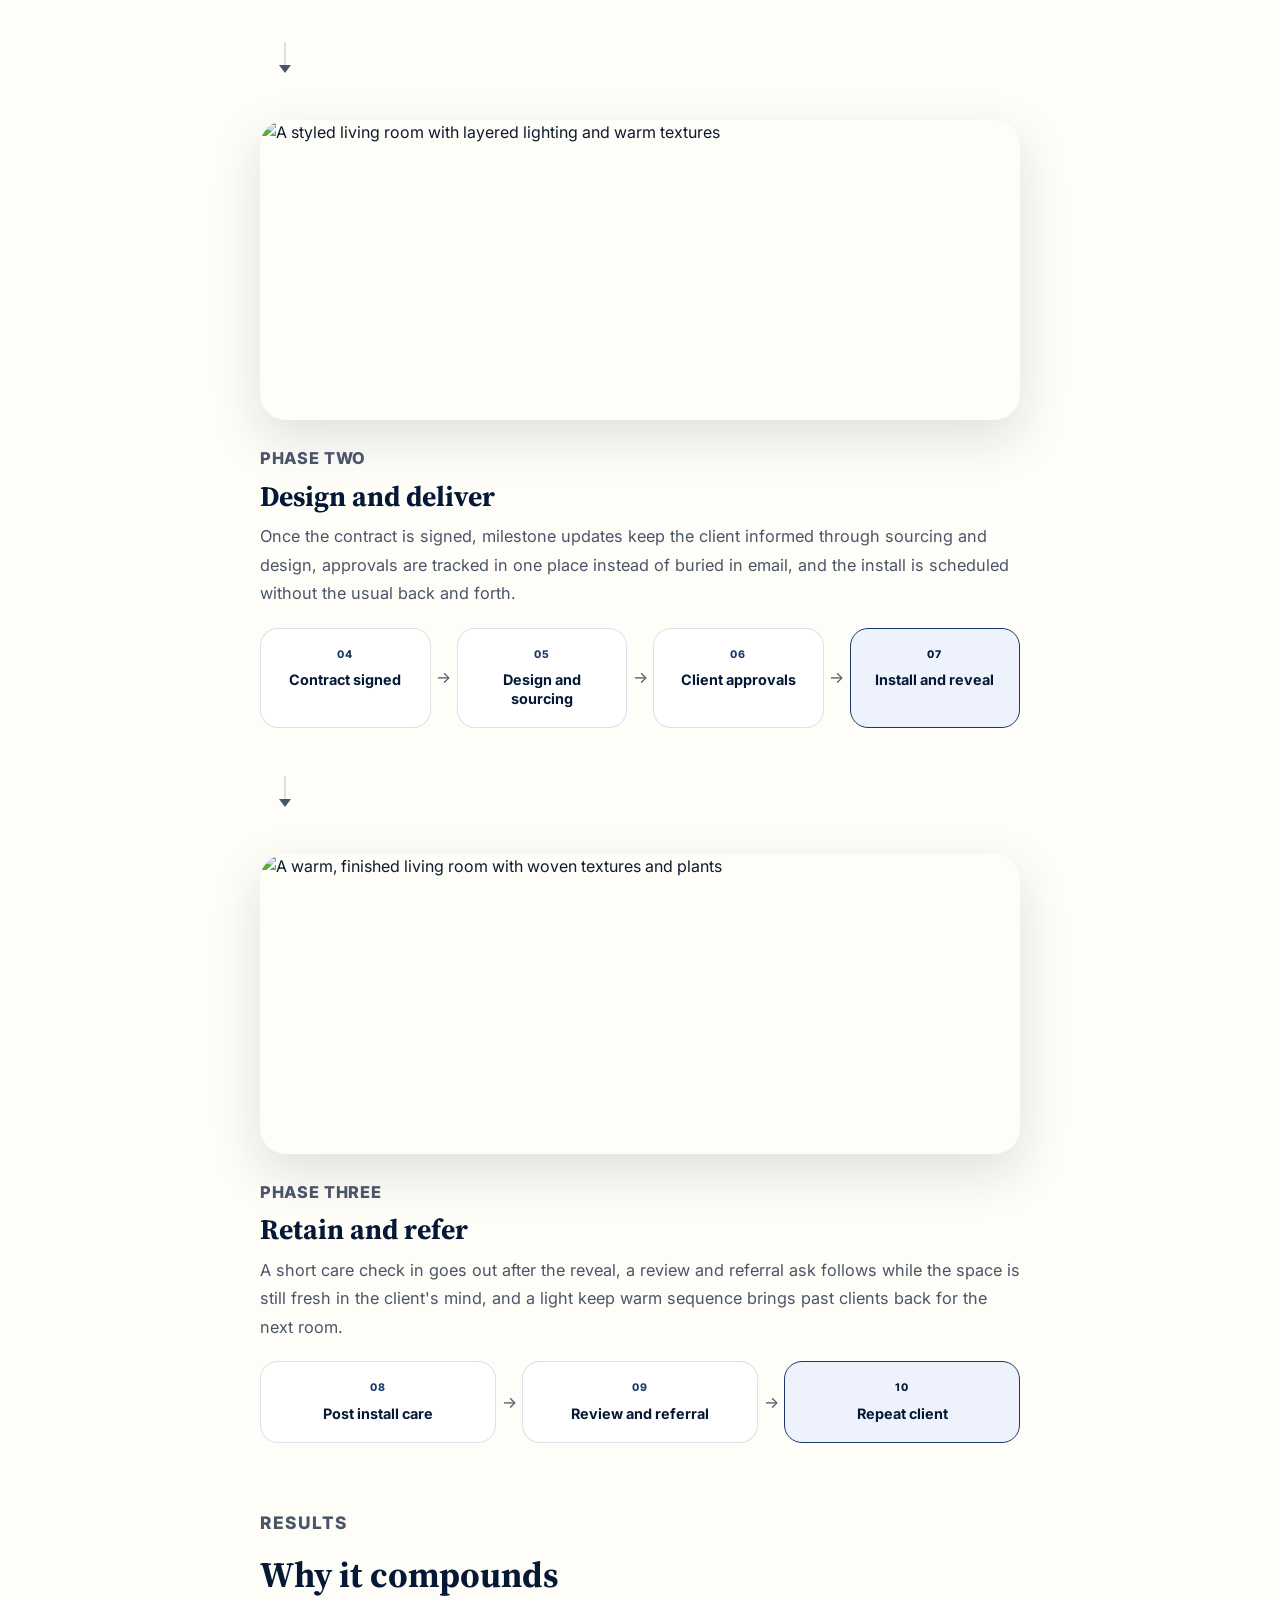
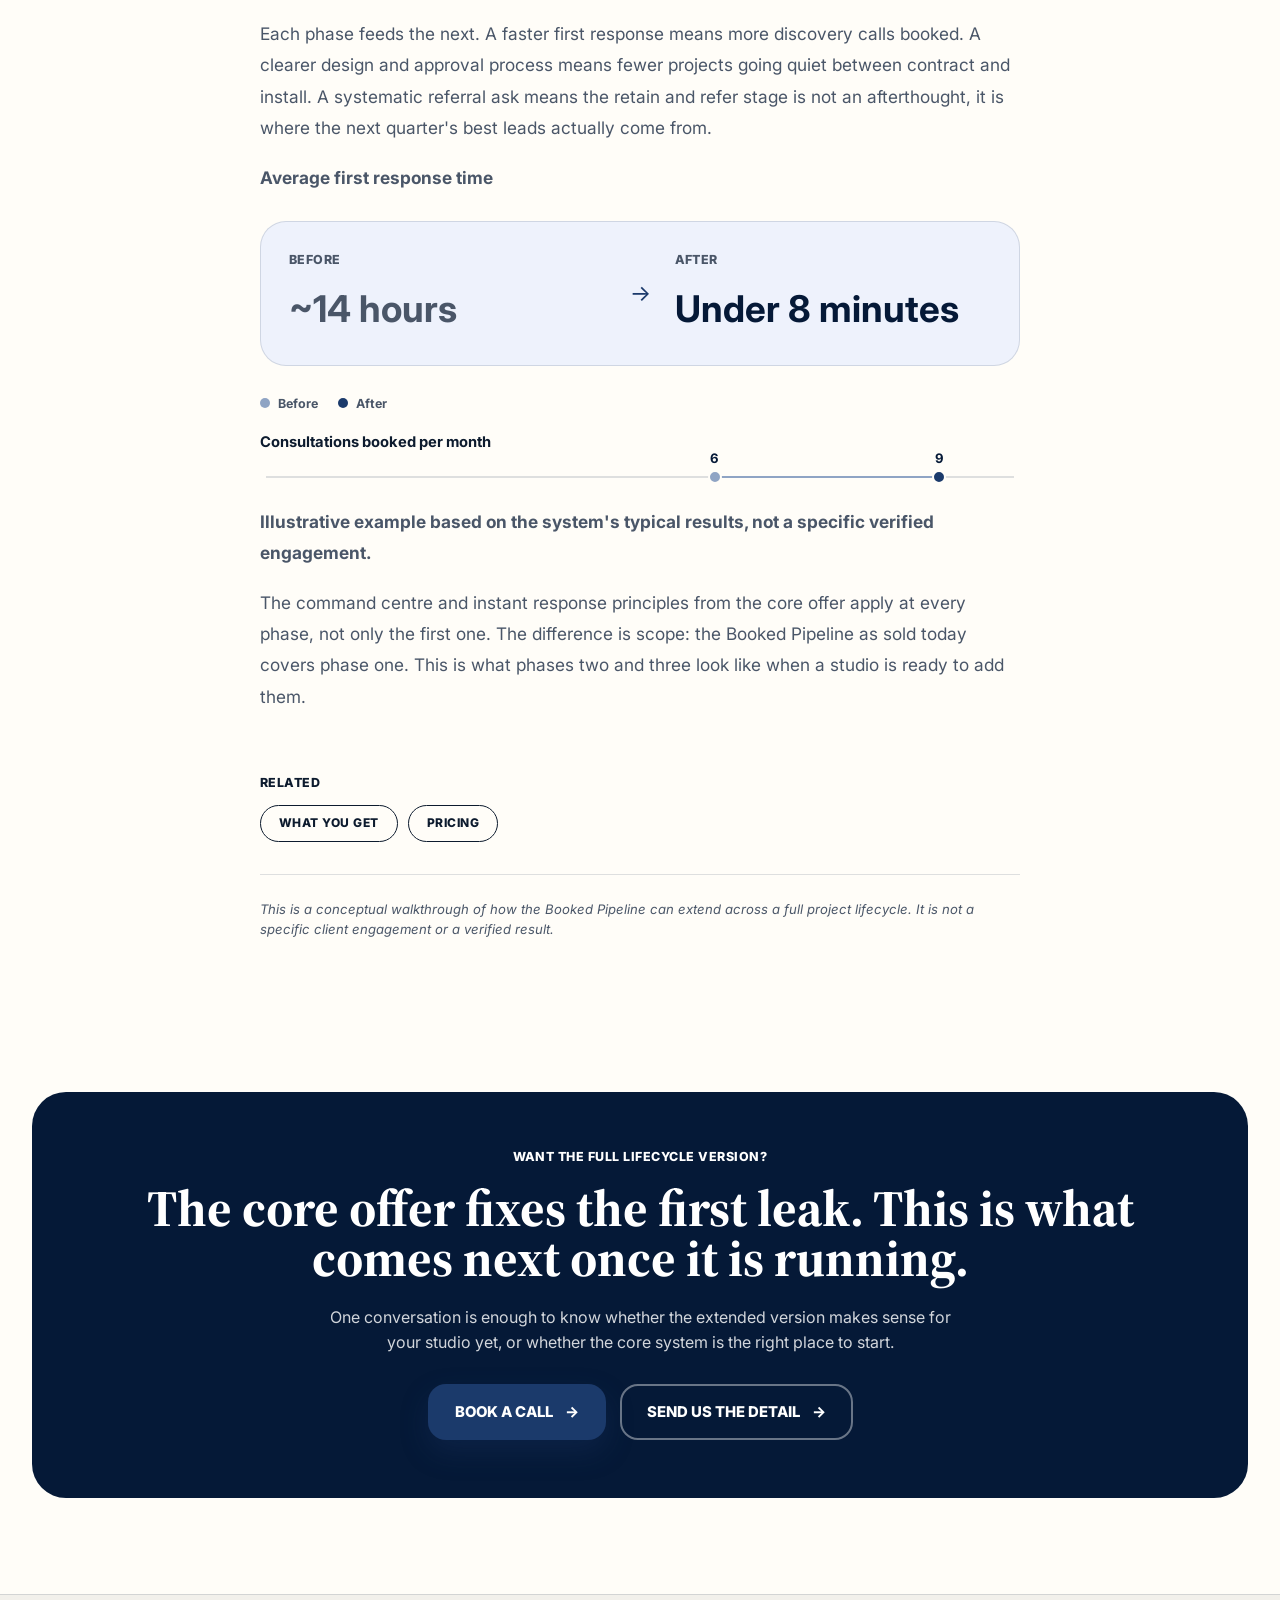
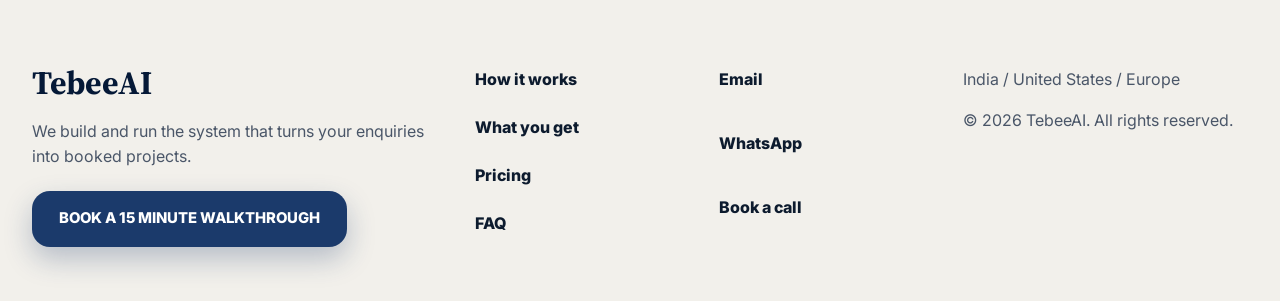
==== commit 7d3fe588: "Add Google Analytics and a cookie consent banner - Add gtag.js (GA4, G-W98066C7SN) to all pages, wit" ====
--- a/case-study-interiordesign-lifecycle.html
+++ b/case-study-interiordesign-lifecycle.html
@@ -1,6 +1,15 @@
 <!DOCTYPE html>
 <html lang="en">
 <head>
+  <!-- Google tag (gtag.js) -->
+  <script async src="https://www.googletagmanager.com/gtag/js?id=G-W98066C7SN"></script>
+  <script>
+    window.dataLayer = window.dataLayer || [];
+    function gtag(){dataLayer.push(arguments);}
+    gtag('consent', 'default', { 'analytics_storage': 'denied' });
+    gtag('js', new Date());
+    gtag('config', 'G-W98066C7SN');
+  </script>
   <meta charset="UTF-8" />
   <meta name="viewport" content="width=device-width, initial-scale=1.0" />
   <title>The Booked Pipeline, Extended for Interior Design — TebeeAI</title>
@@ -326,6 +335,14 @@
   </div>
 </footer>
 
+<div class="cookie-banner" id="cookieBanner" role="dialog" aria-live="polite" aria-label="Cookie consent">
+  <p>We use cookies to understand how visitors use this site. You can accept or decline analytics cookies.</p>
+  <div class="cookie-banner-actions">
+    <button class="btn btn-secondary" id="cookieDecline" type="button">Decline</button>
+    <button class="btn btn-primary" id="cookieAccept" type="button">Accept</button>
+  </div>
+</div>
+
 <script src="script.js"></script>
 </body>
 </html>
--- a/style.css
+++ b/style.css
@@ -2149,6 +2149,49 @@
   gap: 16px;
 }
 
+/* ── Cookie consent banner ── */
+.cookie-banner {
+  position: fixed;
+  left: 20px;
+  right: 20px;
+  bottom: 20px;
+  z-index: 200;
+  display: none;
+  align-items: center;
+  justify-content: space-between;
+  gap: 20px;
+  max-width: 720px;
+  margin: 0 auto;
+  padding: 22px 26px;
+  background: #fff;
+  border: 1px solid var(--line);
+  border-radius: var(--radius-lg);
+  box-shadow: var(--shadow);
+}
+
+.cookie-banner.visible {
+  display: flex;
+}
+
+.cookie-banner p {
+  color: var(--muted);
+  font-size: 0.92rem;
+  line-height: 1.5;
+  margin: 0;
+  max-width: 44ch;
+}
+
+.cookie-banner-actions {
+  display: flex;
+  gap: 10px;
+  flex-shrink: 0;
+}
+
+.cookie-banner .btn {
+  min-height: 44px;
+  padding: 0 20px;
+}
+
 @media (max-width: 1180px) {
   .nav-links {
     display: none;
@@ -2489,4 +2532,22 @@
     padding: 6px 5px;
     border-radius: 8px;
   }
-}
+
+  .cookie-banner {
+    left: 14px;
+    right: 14px;
+    bottom: 14px;
+    padding: 20px;
+    flex-direction: column;
+    align-items: stretch;
+    text-align: center;
+  }
+
+  .cookie-banner p {
+    max-width: none;
+  }
+
+  .cookie-banner-actions {
+    flex-direction: column;
+  }
+}
